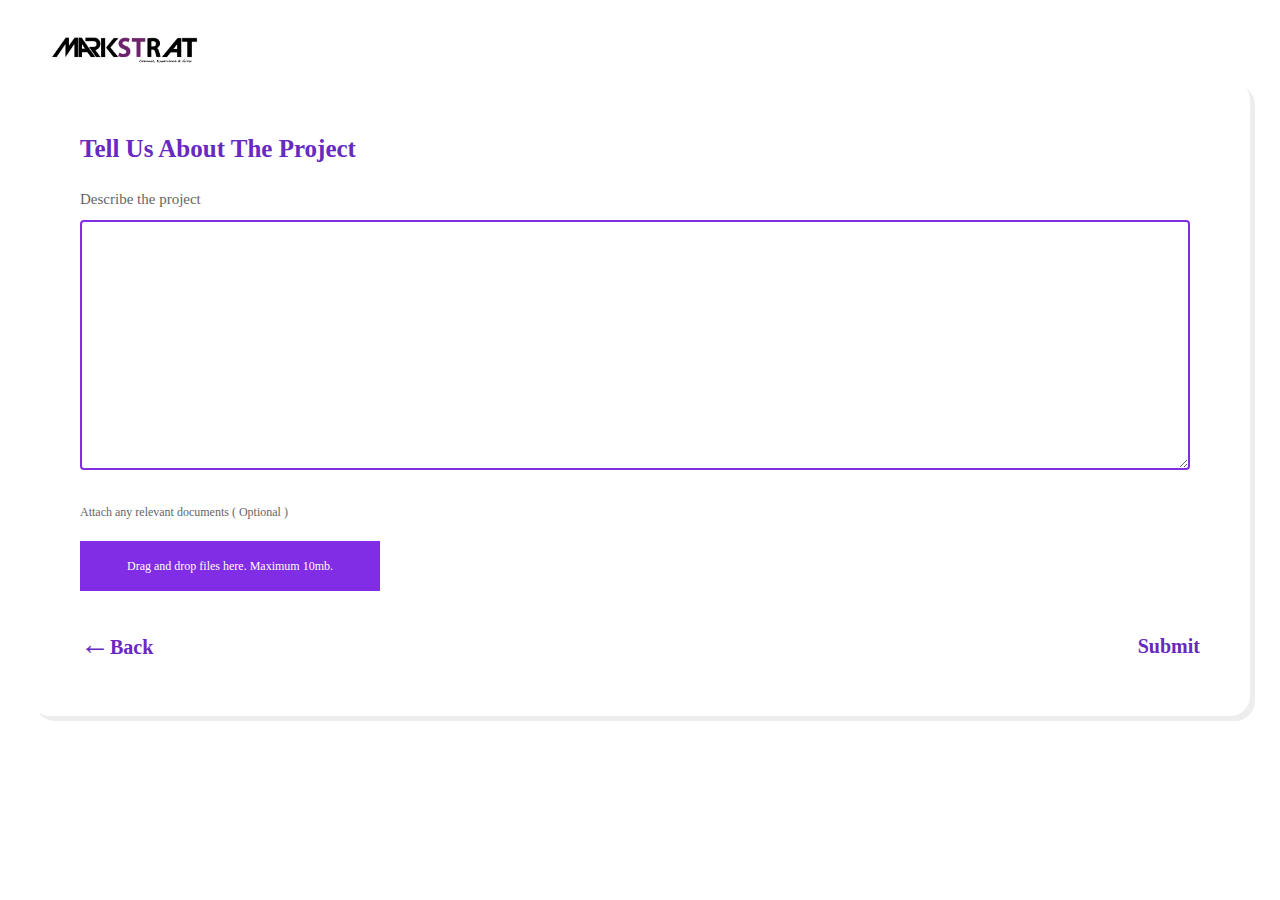
==== aboutProject.html @ 6dfc4465 "Initial Cofiguration" ====
<!DOCTYPE html>
<html lang="en">

<head>
	<title>MarkStrat</title>
	<meta charset="UTF-8">
	<meta name="viewport" content="width=device-width, initial-scale=1">
	<!--===============================================================================================-->
	<link rel="icon" type="image/png" href="images/icons/favicon.ico" />
	<!--===============================================================================================-->
	<link rel="stylesheet" type="text/css" href="vendor/bootstrap/css/bootstrap.min.css">
	<!--===============================================================================================-->
	<link rel="stylesheet" type="text/css" href="fonts/font-awesome-4.7.0/css/font-awesome.min.css">
	<!--===============================================================================================-->
	<link rel="stylesheet" type="text/css" href="vendor/animate/animate.css">
	<!--===============================================================================================-->
	<link rel="stylesheet" type="text/css" href="vendor/select2/select2.min.css">
	<!--===============================================================================================-->
	<link rel="stylesheet" type="text/css" href="vendor/countdowntime/flipclock.css">
	<!--===============================================================================================-->
	<link rel="stylesheet" type="text/css" href="css/util.css">
	<link rel="stylesheet" type="text/css" href="css/main.css">
	<!--===============================================================================================-->
	<style>
        .mainImage {
			background-image: url("images/buttonIcons/seven.png");
            background-size: cover;
            height: 400px;
            width: 400px;
            margin-top: 10px;
            margin-left: 50px;
        }
        .wrapper {
            display: flex;
            flex: 0.4;
            margin-left: 30px;
            margin-right: 30px;
            padding: 50px;
            border-radius: 20px;
            text-align: left;
            box-shadow: 5px 5px rgb(238, 237, 237);
            flex-direction: column;
        }
        textarea[type=text] {
            margin-top: 10px;
            margin-right: 10px;
            font-family: Poppins;
            border: 2px solid #812CE5;
            border-radius: 4px;
            height: 250px;
            padding-top: 10px;
            padding-left: 10px;
        }
        span {
            font-size: 30px;
        }
	</style>
</head>

<body>
	<div>
		<div style="display: flex; height: 80px; width: 100%; justify-content: space-between;">
			<a href="index.html">
				<img src="./images/logo/logo.png" style="height: 50px; width: 150px; object-fit: cover; margin-left: 50px; margin-top: 20px;"/>
            </a>
        </div>
        <div class="wrapper">
            <p style="color: #6829C1; font-weight: 700; font-family: Poppins; font-size: 25px;">Tell Us About The Project</p>
            <p style="margin-top: 20px; font-weight: 400; font-family: Poppins;">Describe the project</p>
            <textarea type="text"></textarea><br>
            <p style="margin-top: 10px; font-weight: 400; font-family: Poppins; font-size: 12px;">Attach any relevant documents ( Optional )</p>
            <button style="width: 300px; height: 50px; background-color: #812CE5; margin-top: 20px;"><p style="display: flex; color: floralwhite; justify-content: center; align-items: center; font-family: Poppins; font-size: 12px;">Drag and drop files here. Maximum 10mb.</p></button>
            <div style="display: flex; flex-direction: row; justify-content: space-between; margin-top: 20px;">
                <a href="startProject.html">
                    <P style="margin-top: 10px; text-align: left; font-size: 20px; font-weight: 600; font-family: Poppins; color: #6829C1;"><span>&#8592;</span>Back</P>
                </a>
                <a>
                    <P style="margin-top: 20px; text-align: left; font-size: 20px; font-weight: 600; font-family: Poppins; color: #6829C1;">Submit</P>
                </a>  
            </div>
        </div>
	</div>





	<!--===============================================================================================-->
	<script src="vendor/jquery/jquery-3.2.1.min.js"></script>
	<!--===============================================================================================-->
	<script src="vendor/bootstrap/js/popper.js"></script>
	<script src="vendor/bootstrap/js/bootstrap.min.js"></script>
	<!--===============================================================================================-->
	<script src="vendor/select2/select2.min.js"></script>
	<script src="js/main.js"></script>

</body>

</html>
---- vendor/countdowntime/flipclock.css ----
/* Get the bourbon mixin from http://bourbon.io */
/* Reset */
.flip-clock-wrapper * {
    -webkit-box-sizing: border-box;
    -moz-box-sizing: border-box;
    -ms-box-sizing: border-box;
    -o-box-sizing: border-box;
    box-sizing: border-box;
    -webkit-backface-visibility: hidden;
    -moz-backface-visibility: hidden;
    -ms-backface-visibility: hidden;
    -o-backface-visibility: hidden;
    backface-visibility: hidden;
}

.flip-clock-wrapper a {
  cursor: pointer;
  text-decoration: none;
  color: #ccc; }

.flip-clock-wrapper a:hover {
  color: #fff; }

.flip-clock-wrapper ul {
  list-style: none; }

.flip-clock-wrapper.clearfix:before,
.flip-clock-wrapper.clearfix:after {
  content: " ";
  display: table; }

.flip-clock-wrapper.clearfix:after {
  clear: both; }

.flip-clock-wrapper.clearfix {
  *zoom: 1; }

/* Main */
.flip-clock-wrapper {
  font: normal 11px "Helvetica Neue", Helvetica, sans-serif;
  -webkit-user-select: none; }

.flip-clock-meridium {
  background: none !important;
  box-shadow: 0 0 0 !important;
  font-size: 36px !important; }

.flip-clock-meridium a { color: #313333; }

.flip-clock-wrapper {
  text-align: center;
  position: relative;
  width: 100%;
  margin: 1em;
}

.flip-clock-wrapper:before,
.flip-clock-wrapper:after {
    content: " "; /* 1 */
    display: table; /* 2 */
}
.flip-clock-wrapper:after {
    clear: both;
}

/* Skeleton */
.flip-clock-wrapper ul {
  position: relative;
  float: left;
  margin: 5px;
  width: 60px;
  height: 90px;
  font-size: 80px;
  font-weight: bold;
  line-height: 87px;
  border-radius: 6px;
  background: #000;
}

.flip-clock-wrapper ul li {
  z-index: 1;
  position: absolute;
  left: 0;
  top: 0;
  width: 100%;
  height: 100%;
  line-height: 87px;
  text-decoration: none !important;
}

.flip-clock-wrapper ul li:first-child {
  z-index: 2; }

.flip-clock-wrapper ul li a {
  display: block;
  height: 100%;
  -webkit-perspective: 200px;
  -moz-perspective: 200px;
  perspective: 200px;
  margin: 0 !important;
  overflow: visible !important;
  cursor: default !important; }

.flip-clock-wrapper ul li a div {
  z-index: 1;
  position: absolute;
  left: 0;
  width: 100%;
  height: 50%;
  font-size: 80px;
  overflow: hidden; 
  outline: 1px solid transparent; }

.flip-clock-wrapper ul li a div .shadow {
  position: absolute;
  width: 100%;
  height: 100%;
  z-index: 2; }

.flip-clock-wrapper ul li a div.up {
  -webkit-transform-origin: 50% 100%;
  -moz-transform-origin: 50% 100%;
  -ms-transform-origin: 50% 100%;
  -o-transform-origin: 50% 100%;
  transform-origin: 50% 100%;
  top: 0; }

.flip-clock-wrapper ul li a div.up:after {
  content: "";
  position: absolute;
  top: 44px;
  left: 0;
  z-index: 5;
  width: 100%;
  height: 3px;
  background-color: #000;
  background-color: rgba(0, 0, 0, 0.4); }

.flip-clock-wrapper ul li a div.down {
  -webkit-transform-origin: 50% 0;
  -moz-transform-origin: 50% 0;
  -ms-transform-origin: 50% 0;
  -o-transform-origin: 50% 0;
  transform-origin: 50% 0;
  bottom: 0;
  border-bottom-left-radius: 6px;
  border-bottom-right-radius: 6px;
}

.flip-clock-wrapper ul li a div div.inn {
  position: absolute;
  left: 0;
  z-index: 1;
  width: 100%;
  height: 200%;
  color: #ccc;
  text-shadow: 0 1px 2px #000;
  text-align: center;
  background-color: #333;
  border-radius: 6px;
  font-size: 70px; }

.flip-clock-wrapper ul li a div.up div.inn {
  top: 0; }

.flip-clock-wrapper ul li a div.down div.inn {
  bottom: 0; }

/* PLAY */
.flip-clock-wrapper ul.play li.flip-clock-before {
  z-index: 3; }

.flip-clock-wrapper .flip {   box-shadow: 0 2px 5px rgba(0, 0, 0, 0.7); }

.flip-clock-wrapper ul.play li.flip-clock-active {
  -webkit-animation: asd 0.5s 0.5s linear both;
  -moz-animation: asd 0.5s 0.5s linear both;
  animation: asd 0.5s 0.5s linear both;
  z-index: 5; }

.flip-clock-divider {
  float: left;
  display: inline-block;
  position: relative;
  width: 20px;
  height: 100px; }

.flip-clock-divider:first-child {
  width: 0; }

.flip-clock-dot {
  display: block;
  background: #323434;
  width: 10px;
  height: 10px;
  position: absolute;
  border-radius: 50%;
  box-shadow: 0 0 5px rgba(0, 0, 0, 0.5);
  left: 5px; }

.flip-clock-divider .flip-clock-label {
  position: absolute;
  top: -1.5em;
  right: -86px;
  color: black;
  text-shadow: none; }

.flip-clock-divider.minutes .flip-clock-label {
  right: -88px; }

.flip-clock-divider.seconds .flip-clock-label {
  right: -91px; }

.flip-clock-dot.top {
  top: 30px; }

.flip-clock-dot.bottom {
  bottom: 30px; }

@-webkit-keyframes asd {
  0% {
    z-index: 2; }

  20% {
    z-index: 4; }

  100% {
    z-index: 4; } }

@-moz-keyframes asd {
  0% {
    z-index: 2; }

  20% {
    z-index: 4; }

  100% {
    z-index: 4; } }

@-o-keyframes asd {
  0% {
    z-index: 2; }

  20% {
    z-index: 4; }

  100% {
    z-index: 4; } }

@keyframes asd {
  0% {
    z-index: 2; }

  20% {
    z-index: 4; }

  100% {
    z-index: 4; } }

.flip-clock-wrapper ul.play li.flip-clock-active .down {
  z-index: 2;
  -webkit-animation: turn 0.5s 0.5s linear both;
  -moz-animation: turn 0.5s 0.5s linear both;
  animation: turn 0.5s 0.5s linear both; }

@-webkit-keyframes turn {
  0% {
    -webkit-transform: rotateX(90deg); }

  100% {
    -webkit-transform: rotateX(0deg); } }

@-moz-keyframes turn {
  0% {
    -moz-transform: rotateX(90deg); }

  100% {
    -moz-transform: rotateX(0deg); } }

@-o-keyframes turn {
  0% {
    -o-transform: rotateX(90deg); }

  100% {
    -o-transform: rotateX(0deg); } }

@keyframes turn {
  0% {
    transform: rotateX(90deg); }

  100% {
    transform: rotateX(0deg); } }

.flip-clock-wrapper ul.play li.flip-clock-before .up {
  z-index: 2;
  -webkit-animation: turn2 0.5s linear both;
  -moz-animation: turn2 0.5s linear both;
  animation: turn2 0.5s linear both; }

@-webkit-keyframes turn2 {
  0% {
    -webkit-transform: rotateX(0deg); }

  100% {
    -webkit-transform: rotateX(-90deg); } }

@-moz-keyframes turn2 {
  0% {
    -moz-transform: rotateX(0deg); }

  100% {
    -moz-transform: rotateX(-90deg); } }

@-o-keyframes turn2 {
  0% {
    -o-transform: rotateX(0deg); }

  100% {
    -o-transform: rotateX(-90deg); } }

@keyframes turn2 {
  0% {
    transform: rotateX(0deg); }

  100% {
    transform: rotateX(-90deg); } }

.flip-clock-wrapper ul li.flip-clock-active {
  z-index: 3; }

/* SHADOW */
.flip-clock-wrapper ul.play li.flip-clock-before .up .shadow {
  background: -moz-linear-gradient(top, rgba(0, 0, 0, 0.1) 0%, black 100%);
  background: -webkit-gradient(linear, left top, left bottom, color-stop(0%, rgba(0, 0, 0, 0.1)), color-stop(100%, black));
  background: linear, top, rgba(0, 0, 0, 0.1) 0%, black 100%;
  background: -o-linear-gradient(top, rgba(0, 0, 0, 0.1) 0%, black 100%);
  background: -ms-linear-gradient(top, rgba(0, 0, 0, 0.1) 0%, black 100%);
  background: linear, to bottom, rgba(0, 0, 0, 0.1) 0%, black 100%;
  -webkit-animation: show 0.5s linear both;
  -moz-animation: show 0.5s linear both;
  animation: show 0.5s linear both; }

.flip-clock-wrapper ul.play li.flip-clock-active .up .shadow {
  background: -moz-linear-gradient(top, rgba(0, 0, 0, 0.1) 0%, black 100%);
  background: -webkit-gradient(linear, left top, left bottom, color-stop(0%, rgba(0, 0, 0, 0.1)), color-stop(100%, black));
  background: linear, top, rgba(0, 0, 0, 0.1) 0%, black 100%;
  background: -o-linear-gradient(top, rgba(0, 0, 0, 0.1) 0%, black 100%);
  background: -ms-linear-gradient(top, rgba(0, 0, 0, 0.1) 0%, black 100%);
  background: linear, to bottom, rgba(0, 0, 0, 0.1) 0%, black 100%;
  -webkit-animation: hide 0.5s 0.3s linear both;
  -moz-animation: hide 0.5s 0.3s linear both;
  animation: hide 0.5s 0.3s linear both; }

/*DOWN*/
.flip-clock-wrapper ul.play li.flip-clock-before .down .shadow {
  background: -moz-linear-gradient(top, black 0%, rgba(0, 0, 0, 0.1) 100%);
  background: -webkit-gradient(linear, left top, left bottom, color-stop(0%, black), color-stop(100%, rgba(0, 0, 0, 0.1)));
  background: linear, top, black 0%, rgba(0, 0, 0, 0.1) 100%;
  background: -o-linear-gradient(top, black 0%, rgba(0, 0, 0, 0.1) 100%);
  background: -ms-linear-gradient(top, black 0%, rgba(0, 0, 0, 0.1) 100%);
  background: linear, to bottom, black 0%, rgba(0, 0, 0, 0.1) 100%;
  -webkit-animation: show 0.5s linear both;
  -moz-animation: show 0.5s linear both;
  animation: show 0.5s linear both; }

.flip-clock-wrapper ul.play li.flip-clock-active .down .shadow {
  background: -moz-linear-gradient(top, black 0%, rgba(0, 0, 0, 0.1) 100%);
  background: -webkit-gradient(linear, left top, left bottom, color-stop(0%, black), color-stop(100%, rgba(0, 0, 0, 0.1)));
  background: linear, top, black 0%, rgba(0, 0, 0, 0.1) 100%;
  background: -o-linear-gradient(top, black 0%, rgba(0, 0, 0, 0.1) 100%);
  background: -ms-linear-gradient(top, black 0%, rgba(0, 0, 0, 0.1) 100%);
  background: linear, to bottom, black 0%, rgba(0, 0, 0, 0.1) 100%;
  -webkit-animation: hide 0.5s 0.3s linear both;
  -moz-animation: hide 0.5s 0.3s linear both;
  animation: hide 0.5s 0.2s linear both; }

@-webkit-keyframes show {
  0% {
    opacity: 0; }

  100% {
    opacity: 1; } }

@-moz-keyframes show {
  0% {
    opacity: 0; }

  100% {
    opacity: 1; } }

@-o-keyframes show {
  0% {
    opacity: 0; }

  100% {
    opacity: 1; } }

@keyframes show {
  0% {
    opacity: 0; }

  100% {
    opacity: 1; } }

@-webkit-keyframes hide {
  0% {
    opacity: 1; }

  100% {
    opacity: 0; } }

@-moz-keyframes hide {
  0% {
    opacity: 1; }

  100% {
    opacity: 0; } }

@-o-keyframes hide {
  0% {
    opacity: 1; }

  100% {
    opacity: 0; } }

@keyframes hide {
  0% {
    opacity: 1; }

  100% {
    opacity: 0; } }
---- css/util.css ----
/*//////////////////////////////////////////////////////////////////
[ REBOOT ]*/
*, *:before, *:after {
	margin: 0px; 
	padding: 0px; 
	-webkit-box-sizing: border-box;
	-moz-box-sizing: border-box;
	box-sizing: border-box;
}

body, html {
	font-family: Arial, sans-serif;
	font-size: 15px;
	color: #666666;

	height: 100%;
	background-color: #fff;
	-webkit-box-sizing: border-box;
	-moz-box-sizing: border-box;
	box-sizing: border-box;
}

/*---------------------------------------------*/
a:focus {outline: none;}
a:hover {text-decoration: none;}

/* ------------------------------------ */
h1,h2,h3,h4,h5,h6,p {margin: 0px;}

ul, li {
	margin: 0px;
	list-style-type: none;
}


/* ------------------------------------ */
input, textarea, label {
	display: block;
	outline: none;
	border: none;
}

/* ------------------------------------ */
button {
	outline: none;
	border: none;
	background: transparent;
	cursor: pointer;
}
button:focus {outline: none;}

iframe {border: none;}


/*//////////////////////////////////////////////////////////////////
[ FONT SIZE ]*/
.fs-1 {font-size: 1px;}
.fs-2 {font-size: 2px;}
.fs-3 {font-size: 3px;}
.fs-4 {font-size: 4px;}
.fs-5 {font-size: 5px;}
.fs-6 {font-size: 6px;}
.fs-7 {font-size: 7px;}
.fs-8 {font-size: 8px;}
.fs-9 {font-size: 9px;}
.fs-10 {font-size: 10px;}
.fs-11 {font-size: 11px;}
.fs-12 {font-size: 12px;}
.fs-13 {font-size: 13px;}
.fs-14 {font-size: 14px;}
.fs-15 {font-size: 15px;}
.fs-16 {font-size: 16px;}
.fs-17 {font-size: 17px;}
.fs-18 {font-size: 18px;}
.fs-19 {font-size: 19px;}
.fs-20 {font-size: 20px;}
.fs-21 {font-size: 21px;}
.fs-22 {font-size: 22px;}
.fs-23 {font-size: 23px;}
.fs-24 {font-size: 24px;}
.fs-25 {font-size: 25px;}
.fs-26 {font-size: 26px;}
.fs-27 {font-size: 27px;}
.fs-28 {font-size: 28px;}
.fs-29 {font-size: 29px;}
.fs-30 {font-size: 30px;}
.fs-31 {font-size: 31px;}
.fs-32 {font-size: 32px;}
.fs-33 {font-size: 33px;}
.fs-34 {font-size: 34px;}
.fs-35 {font-size: 35px;}
.fs-36 {font-size: 36px;}
.fs-37 {font-size: 37px;}
.fs-38 {font-size: 38px;}
.fs-39 {font-size: 39px;}
.fs-40 {font-size: 40px;}
.fs-41 {font-size: 41px;}
.fs-42 {font-size: 42px;}
.fs-43 {font-size: 43px;}
.fs-44 {font-size: 44px;}
.fs-45 {font-size: 45px;}
.fs-46 {font-size: 46px;}
.fs-47 {font-size: 47px;}
.fs-48 {font-size: 48px;}
.fs-49 {font-size: 49px;}
.fs-50 {font-size: 50px;}
.fs-51 {font-size: 51px;}
.fs-52 {font-size: 52px;}
.fs-53 {font-size: 53px;}
.fs-54 {font-size: 54px;}
.fs-55 {font-size: 55px;}
.fs-56 {font-size: 56px;}
.fs-57 {font-size: 57px;}
.fs-58 {font-size: 58px;}
.fs-59 {font-size: 59px;}
.fs-60 {font-size: 60px;}
.fs-61 {font-size: 61px;}
.fs-62 {font-size: 62px;}
.fs-63 {font-size: 63px;}
.fs-64 {font-size: 64px;}
.fs-65 {font-size: 65px;}
.fs-66 {font-size: 66px;}
.fs-67 {font-size: 67px;}
.fs-68 {font-size: 68px;}
.fs-69 {font-size: 69px;}
.fs-70 {font-size: 70px;}
.fs-71 {font-size: 71px;}
.fs-72 {font-size: 72px;}
.fs-73 {font-size: 73px;}
.fs-74 {font-size: 74px;}
.fs-75 {font-size: 75px;}
.fs-76 {font-size: 76px;}
.fs-77 {font-size: 77px;}
.fs-78 {font-size: 78px;}
.fs-79 {font-size: 79px;}
.fs-80 {font-size: 80px;}
.fs-81 {font-size: 81px;}
.fs-82 {font-size: 82px;}
.fs-83 {font-size: 83px;}
.fs-84 {font-size: 84px;}
.fs-85 {font-size: 85px;}
.fs-86 {font-size: 86px;}
.fs-87 {font-size: 87px;}
.fs-88 {font-size: 88px;}
.fs-89 {font-size: 89px;}
.fs-90 {font-size: 90px;}
.fs-91 {font-size: 91px;}
.fs-92 {font-size: 92px;}
.fs-93 {font-size: 93px;}
.fs-94 {font-size: 94px;}
.fs-95 {font-size: 95px;}
.fs-96 {font-size: 96px;}
.fs-97 {font-size: 97px;}
.fs-98 {font-size: 98px;}
.fs-99 {font-size: 99px;}
.fs-100 {font-size: 100px;}
.fs-101 {font-size: 101px;}
.fs-102 {font-size: 102px;}
.fs-103 {font-size: 103px;}
.fs-104 {font-size: 104px;}
.fs-105 {font-size: 105px;}
.fs-106 {font-size: 106px;}
.fs-107 {font-size: 107px;}
.fs-108 {font-size: 108px;}
.fs-109 {font-size: 109px;}
.fs-110 {font-size: 110px;}
.fs-111 {font-size: 111px;}
.fs-112 {font-size: 112px;}
.fs-113 {font-size: 113px;}
.fs-114 {font-size: 114px;}
.fs-115 {font-size: 115px;}
.fs-116 {font-size: 116px;}
.fs-117 {font-size: 117px;}
.fs-118 {font-size: 118px;}
.fs-119 {font-size: 119px;}
.fs-120 {font-size: 120px;}
.fs-121 {font-size: 121px;}
.fs-122 {font-size: 122px;}
.fs-123 {font-size: 123px;}
.fs-124 {font-size: 124px;}
.fs-125 {font-size: 125px;}
.fs-126 {font-size: 126px;}
.fs-127 {font-size: 127px;}
.fs-128 {font-size: 128px;}
.fs-129 {font-size: 129px;}
.fs-130 {font-size: 130px;}
.fs-131 {font-size: 131px;}
.fs-132 {font-size: 132px;}
.fs-133 {font-size: 133px;}
.fs-134 {font-size: 134px;}
.fs-135 {font-size: 135px;}
.fs-136 {font-size: 136px;}
.fs-137 {font-size: 137px;}
.fs-138 {font-size: 138px;}
.fs-139 {font-size: 139px;}
.fs-140 {font-size: 140px;}
.fs-141 {font-size: 141px;}
.fs-142 {font-size: 142px;}
.fs-143 {font-size: 143px;}
.fs-144 {font-size: 144px;}
.fs-145 {font-size: 145px;}
.fs-146 {font-size: 146px;}
.fs-147 {font-size: 147px;}
.fs-148 {font-size: 148px;}
.fs-149 {font-size: 149px;}
.fs-150 {font-size: 150px;}
.fs-151 {font-size: 151px;}
.fs-152 {font-size: 152px;}
.fs-153 {font-size: 153px;}
.fs-154 {font-size: 154px;}
.fs-155 {font-size: 155px;}
.fs-156 {font-size: 156px;}
.fs-157 {font-size: 157px;}
.fs-158 {font-size: 158px;}
.fs-159 {font-size: 159px;}
.fs-160 {font-size: 160px;}
.fs-161 {font-size: 161px;}
.fs-162 {font-size: 162px;}
.fs-163 {font-size: 163px;}
.fs-164 {font-size: 164px;}
.fs-165 {font-size: 165px;}
.fs-166 {font-size: 166px;}
.fs-167 {font-size: 167px;}
.fs-168 {font-size: 168px;}
.fs-169 {font-size: 169px;}
.fs-170 {font-size: 170px;}
.fs-171 {font-size: 171px;}
.fs-172 {font-size: 172px;}
.fs-173 {font-size: 173px;}
.fs-174 {font-size: 174px;}
.fs-175 {font-size: 175px;}
.fs-176 {font-size: 176px;}
.fs-177 {font-size: 177px;}
.fs-178 {font-size: 178px;}
.fs-179 {font-size: 179px;}
.fs-180 {font-size: 180px;}
.fs-181 {font-size: 181px;}
.fs-182 {font-size: 182px;}
.fs-183 {font-size: 183px;}
.fs-184 {font-size: 184px;}
.fs-185 {font-size: 185px;}
.fs-186 {font-size: 186px;}
.fs-187 {font-size: 187px;}
.fs-188 {font-size: 188px;}
.fs-189 {font-size: 189px;}
.fs-190 {font-size: 190px;}
.fs-191 {font-size: 191px;}
.fs-192 {font-size: 192px;}
.fs-193 {font-size: 193px;}
.fs-194 {font-size: 194px;}
.fs-195 {font-size: 195px;}
.fs-196 {font-size: 196px;}
.fs-197 {font-size: 197px;}
.fs-198 {font-size: 198px;}
.fs-199 {font-size: 199px;}
.fs-200 {font-size: 200px;}

/*//////////////////////////////////////////////////////////////////
[ PADDING ]*/
.p-t-0 {padding-top: 0px;}
.p-t-1 {padding-top: 1px;}
.p-t-2 {padding-top: 2px;}
.p-t-3 {padding-top: 3px;}
.p-t-4 {padding-top: 4px;}
.p-t-5 {padding-top: 5px;}
.p-t-6 {padding-top: 6px;}
.p-t-7 {padding-top: 7px;}
.p-t-8 {padding-top: 8px;}
.p-t-9 {padding-top: 9px;}
.p-t-10 {padding-top: 10px;}
.p-t-11 {padding-top: 11px;}
.p-t-12 {padding-top: 12px;}
.p-t-13 {padding-top: 13px;}
.p-t-14 {padding-top: 14px;}
.p-t-15 {padding-top: 15px;}
.p-t-16 {padding-top: 16px;}
.p-t-17 {padding-top: 17px;}
.p-t-18 {padding-top: 18px;}
.p-t-19 {padding-top: 19px;}
.p-t-20 {padding-top: 20px;}
.p-t-21 {padding-top: 21px;}
.p-t-22 {padding-top: 22px;}
.p-t-23 {padding-top: 23px;}
.p-t-24 {padding-top: 24px;}
.p-t-25 {padding-top: 25px;}
.p-t-26 {padding-top: 26px;}
.p-t-27 {padding-top: 27px;}
.p-t-28 {padding-top: 28px;}
.p-t-29 {padding-top: 29px;}
.p-t-30 {padding-top: 30px;}
.p-t-31 {padding-top: 31px;}
.p-t-32 {padding-top: 32px;}
.p-t-33 {padding-top: 33px;}
.p-t-34 {padding-top: 34px;}
.p-t-35 {padding-top: 35px;}
.p-t-36 {padding-top: 36px;}
.p-t-37 {padding-top: 37px;}
.p-t-38 {padding-top: 38px;}
.p-t-39 {padding-top: 39px;}
.p-t-40 {padding-top: 40px;}
.p-t-41 {padding-top: 41px;}
.p-t-42 {padding-top: 42px;}
.p-t-43 {padding-top: 43px;}
.p-t-44 {padding-top: 44px;}
.p-t-45 {padding-top: 45px;}
.p-t-46 {padding-top: 46px;}
.p-t-47 {padding-top: 47px;}
.p-t-48 {padding-top: 48px;}
.p-t-49 {padding-top: 49px;}
.p-t-50 {padding-top: 50px;}
.p-t-51 {padding-top: 51px;}
.p-t-52 {padding-top: 52px;}
.p-t-53 {padding-top: 53px;}
.p-t-54 {padding-top: 54px;}
.p-t-55 {padding-top: 55px;}
.p-t-56 {padding-top: 56px;}
.p-t-57 {padding-top: 57px;}
.p-t-58 {padding-top: 58px;}
.p-t-59 {padding-top: 59px;}
.p-t-60 {padding-top: 60px;}
.p-t-61 {padding-top: 61px;}
.p-t-62 {padding-top: 62px;}
.p-t-63 {padding-top: 63px;}
.p-t-64 {padding-top: 64px;}
.p-t-65 {padding-top: 65px;}
.p-t-66 {padding-top: 66px;}
.p-t-67 {padding-top: 67px;}
.p-t-68 {padding-top: 68px;}
.p-t-69 {padding-top: 69px;}
.p-t-70 {padding-top: 70px;}
.p-t-71 {padding-top: 71px;}
.p-t-72 {padding-top: 72px;}
.p-t-73 {padding-top: 73px;}
.p-t-74 {padding-top: 74px;}
.p-t-75 {padding-top: 75px;}
.p-t-76 {padding-top: 76px;}
.p-t-77 {padding-top: 77px;}
.p-t-78 {padding-top: 78px;}
.p-t-79 {padding-top: 79px;}
.p-t-80 {padding-top: 80px;}
.p-t-81 {padding-top: 81px;}
.p-t-82 {padding-top: 82px;}
.p-t-83 {padding-top: 83px;}
.p-t-84 {padding-top: 84px;}
.p-t-85 {padding-top: 85px;}
.p-t-86 {padding-top: 86px;}
.p-t-87 {padding-top: 87px;}
.p-t-88 {padding-top: 88px;}
.p-t-89 {padding-top: 89px;}
.p-t-90 {padding-top: 90px;}
.p-t-91 {padding-top: 91px;}
.p-t-92 {padding-top: 92px;}
.p-t-93 {padding-top: 93px;}
.p-t-94 {padding-top: 94px;}
.p-t-95 {padding-top: 95px;}
.p-t-96 {padding-top: 96px;}
.p-t-97 {padding-top: 97px;}
.p-t-98 {padding-top: 98px;}
.p-t-99 {padding-top: 99px;}
.p-t-100 {padding-top: 100px;}
.p-t-101 {padding-top: 101px;}
.p-t-102 {padding-top: 102px;}
.p-t-103 {padding-top: 103px;}
.p-t-104 {padding-top: 104px;}
.p-t-105 {padding-top: 105px;}
.p-t-106 {padding-top: 106px;}
.p-t-107 {padding-top: 107px;}
.p-t-108 {padding-top: 108px;}
.p-t-109 {padding-top: 109px;}
.p-t-110 {padding-top: 110px;}
.p-t-111 {padding-top: 111px;}
.p-t-112 {padding-top: 112px;}
.p-t-113 {padding-top: 113px;}
.p-t-114 {padding-top: 114px;}
.p-t-115 {padding-top: 115px;}
.p-t-116 {padding-top: 116px;}
.p-t-117 {padding-top: 117px;}
.p-t-118 {padding-top: 118px;}
.p-t-119 {padding-top: 119px;}
.p-t-120 {padding-top: 120px;}
.p-t-121 {padding-top: 121px;}
.p-t-122 {padding-top: 122px;}
.p-t-123 {padding-top: 123px;}
.p-t-124 {padding-top: 124px;}
.p-t-125 {padding-top: 125px;}
.p-t-126 {padding-top: 126px;}
.p-t-127 {padding-top: 127px;}
.p-t-128 {padding-top: 128px;}
.p-t-129 {padding-top: 129px;}
.p-t-130 {padding-top: 130px;}
.p-t-131 {padding-top: 131px;}
.p-t-132 {padding-top: 132px;}
.p-t-133 {padding-top: 133px;}
.p-t-134 {padding-top: 134px;}
.p-t-135 {padding-top: 135px;}
.p-t-136 {padding-top: 136px;}
.p-t-137 {padding-top: 137px;}
.p-t-138 {padding-top: 138px;}
.p-t-139 {padding-top: 139px;}
.p-t-140 {padding-top: 140px;}
.p-t-141 {padding-top: 141px;}
.p-t-142 {padding-top: 142px;}
.p-t-143 {padding-top: 143px;}
.p-t-144 {padding-top: 144px;}
.p-t-145 {padding-top: 145px;}
.p-t-146 {padding-top: 146px;}
.p-t-147 {padding-top: 147px;}
.p-t-148 {padding-top: 148px;}
.p-t-149 {padding-top: 149px;}
.p-t-150 {padding-top: 150px;}
.p-t-151 {padding-top: 151px;}
.p-t-152 {padding-top: 152px;}
.p-t-153 {padding-top: 153px;}
.p-t-154 {padding-top: 154px;}
.p-t-155 {padding-top: 155px;}
.p-t-156 {padding-top: 156px;}
.p-t-157 {padding-top: 157px;}
.p-t-158 {padding-top: 158px;}
.p-t-159 {padding-top: 159px;}
.p-t-160 {padding-top: 160px;}
.p-t-161 {padding-top: 161px;}
.p-t-162 {padding-top: 162px;}
.p-t-163 {padding-top: 163px;}
.p-t-164 {padding-top: 164px;}
.p-t-165 {padding-top: 165px;}
.p-t-166 {padding-top: 166px;}
.p-t-167 {padding-top: 167px;}
.p-t-168 {padding-top: 168px;}
.p-t-169 {padding-top: 169px;}
.p-t-170 {padding-top: 170px;}
.p-t-171 {padding-top: 171px;}
.p-t-172 {padding-top: 172px;}
.p-t-173 {padding-top: 173px;}
.p-t-174 {padding-top: 174px;}
.p-t-175 {padding-top: 175px;}
.p-t-176 {padding-top: 176px;}
.p-t-177 {padding-top: 177px;}
.p-t-178 {padding-top: 178px;}
.p-t-179 {padding-top: 179px;}
.p-t-180 {padding-top: 180px;}
.p-t-181 {padding-top: 181px;}
.p-t-182 {padding-top: 182px;}
.p-t-183 {padding-top: 183px;}
.p-t-184 {padding-top: 184px;}
.p-t-185 {padding-top: 185px;}
.p-t-186 {padding-top: 186px;}
.p-t-187 {padding-top: 187px;}
.p-t-188 {padding-top: 188px;}
.p-t-189 {padding-top: 189px;}
.p-t-190 {padding-top: 190px;}
.p-t-191 {padding-top: 191px;}
.p-t-192 {padding-top: 192px;}
.p-t-193 {padding-top: 193px;}
.p-t-194 {padding-top: 194px;}
.p-t-195 {padding-top: 195px;}
.p-t-196 {padding-top: 196px;}
.p-t-197 {padding-top: 197px;}
.p-t-198 {padding-top: 198px;}
.p-t-199 {padding-top: 199px;}
.p-t-200 {padding-top: 200px;}
.p-t-201 {padding-top: 201px;}
.p-t-202 {padding-top: 202px;}
.p-t-203 {padding-top: 203px;}
.p-t-204 {padding-top: 204px;}
.p-t-205 {padding-top: 205px;}
.p-t-206 {padding-top: 206px;}
.p-t-207 {padding-top: 207px;}
.p-t-208 {padding-top: 208px;}
.p-t-209 {padding-top: 209px;}
.p-t-210 {padding-top: 210px;}
.p-t-211 {padding-top: 211px;}
.p-t-212 {padding-top: 212px;}
.p-t-213 {padding-top: 213px;}
.p-t-214 {padding-top: 214px;}
.p-t-215 {padding-top: 215px;}
.p-t-216 {padding-top: 216px;}
.p-t-217 {padding-top: 217px;}
.p-t-218 {padding-top: 218px;}
.p-t-219 {padding-top: 219px;}
.p-t-220 {padding-top: 220px;}
.p-t-221 {padding-top: 221px;}
.p-t-222 {padding-top: 222px;}
.p-t-223 {padding-top: 223px;}
.p-t-224 {padding-top: 224px;}
.p-t-225 {padding-top: 225px;}
.p-t-226 {padding-top: 226px;}
.p-t-227 {padding-top: 227px;}
.p-t-228 {padding-top: 228px;}
.p-t-229 {padding-top: 229px;}
.p-t-230 {padding-top: 230px;}
.p-t-231 {padding-top: 231px;}
.p-t-232 {padding-top: 232px;}
.p-t-233 {padding-top: 233px;}
.p-t-234 {padding-top: 234px;}
.p-t-235 {padding-top: 235px;}
.p-t-236 {padding-top: 236px;}
.p-t-237 {padding-top: 237px;}
.p-t-238 {padding-top: 238px;}
.p-t-239 {padding-top: 239px;}
.p-t-240 {padding-top: 240px;}
.p-t-241 {padding-top: 241px;}
.p-t-242 {padding-top: 242px;}
.p-t-243 {padding-top: 243px;}
.p-t-244 {padding-top: 244px;}
.p-t-245 {padding-top: 245px;}
.p-t-246 {padding-top: 246px;}
.p-t-247 {padding-top: 247px;}
.p-t-248 {padding-top: 248px;}
.p-t-249 {padding-top: 249px;}
.p-t-250 {padding-top: 250px;}
.p-b-0 {padding-bottom: 0px;}
.p-b-1 {padding-bottom: 1px;}
.p-b-2 {padding-bottom: 2px;}
.p-b-3 {padding-bottom: 3px;}
.p-b-4 {padding-bottom: 4px;}
.p-b-5 {padding-bottom: 5px;}
.p-b-6 {padding-bottom: 6px;}
.p-b-7 {padding-bottom: 7px;}
.p-b-8 {padding-bottom: 8px;}
.p-b-9 {padding-bottom: 9px;}
.p-b-10 {padding-bottom: 10px;}
.p-b-11 {padding-bottom: 11px;}
.p-b-12 {padding-bottom: 12px;}
.p-b-13 {padding-bottom: 13px;}
.p-b-14 {padding-bottom: 14px;}
.p-b-15 {padding-bottom: 15px;}
.p-b-16 {padding-bottom: 16px;}
.p-b-17 {padding-bottom: 17px;}
.p-b-18 {padding-bottom: 18px;}
.p-b-19 {padding-bottom: 19px;}
.p-b-20 {padding-bottom: 20px;}
.p-b-21 {padding-bottom: 21px;}
.p-b-22 {padding-bottom: 22px;}
.p-b-23 {padding-bottom: 23px;}
.p-b-24 {padding-bottom: 24px;}
.p-b-25 {padding-bottom: 25px;}
.p-b-26 {padding-bottom: 26px;}
.p-b-27 {padding-bottom: 27px;}
.p-b-28 {padding-bottom: 28px;}
.p-b-29 {padding-bottom: 29px;}
.p-b-30 {padding-bottom: 30px;}
.p-b-31 {padding-bottom: 31px;}
.p-b-32 {padding-bottom: 32px;}
.p-b-33 {padding-bottom: 33px;}
.p-b-34 {padding-bottom: 34px;}
.p-b-35 {padding-bottom: 0px;}
.p-b-36 {padding-bottom: 36px;}
.p-b-37 {padding-bottom: 37px;}
.p-b-38 {padding-bottom: 38px;}
.p-b-39 {padding-bottom: 39px;}
.p-b-40 {padding-bottom: 40px;}
.p-b-41 {padding-bottom: 41px;}
.p-b-42 {padding-bottom: 42px;}
.p-b-43 {padding-bottom: 43px;}
.p-b-44 {padding-bottom: 44px;}
.p-b-45 {padding-bottom: 45px;}
.p-b-46 {padding-bottom: 46px;}
.p-b-47 {padding-bottom: 47px;}
.p-b-48 {padding-bottom: 48px;}
.p-b-49 {padding-bottom: 49px;}
.p-b-50 {padding-bottom: 50px;}
.p-b-51 {padding-bottom: 51px;}
.p-b-52 {padding-bottom: 52px;}
.p-b-53 {padding-bottom: 53px;}
.p-b-54 {padding-bottom: 54px;}
.p-b-55 {padding-bottom: 55px;}
.p-b-56 {padding-bottom: 56px;}
.p-b-57 {padding-bottom: 57px;}
.p-b-58 {padding-bottom: 58px;}
.p-b-59 {padding-bottom: 59px;}
.p-b-60 {padding-bottom: 60px;}
.p-b-61 {padding-bottom: 61px;}
.p-b-62 {padding-bottom: 62px;}
.p-b-63 {padding-bottom: 63px;}
.p-b-64 {padding-bottom: 64px;}
.p-b-65 {padding-bottom: 65px;}
.p-b-66 {padding-bottom: 66px;}
.p-b-67 {padding-bottom: 67px;}
.p-b-68 {padding-bottom: 68px;}
.p-b-69 {padding-bottom: 69px;}
.p-b-70 {padding-bottom: 70px;}
.p-b-71 {padding-bottom: 71px;}
.p-b-72 {padding-bottom: 72px;}
.p-b-73 {padding-bottom: 73px;}
.p-b-74 {padding-bottom: 74px;}
.p-b-75 {padding-bottom: 75px;}
.p-b-76 {padding-bottom: 76px;}
.p-b-77 {padding-bottom: 77px;}
.p-b-78 {padding-bottom: 78px;}
.p-b-79 {padding-bottom: 79px;}
.p-b-80 {padding-bottom: 80px;}
.p-b-81 {padding-bottom: 81px;}
.p-b-82 {padding-bottom: 82px;}
.p-b-83 {padding-bottom: 83px;}
.p-b-84 {padding-bottom: 84px;}
.p-b-85 {padding-bottom: 85px;}
.p-b-86 {padding-bottom: 86px;}
.p-b-87 {padding-bottom: 87px;}
.p-b-88 {padding-bottom: 88px;}
.p-b-89 {padding-bottom: 89px;}
.p-b-90 {padding-bottom: 90px;}
.p-b-91 {padding-bottom: 91px;}
.p-b-92 {padding-bottom: 92px;}
.p-b-93 {padding-bottom: 93px;}
.p-b-94 {padding-bottom: 94px;}
.p-b-95 {padding-bottom: 95px;}
.p-b-96 {padding-bottom: 96px;}
.p-b-97 {padding-bottom: 97px;}
.p-b-98 {padding-bottom: 98px;}
.p-b-99 {padding-bottom: 99px;}
.p-b-100 {padding-bottom: 100px;}
.p-b-101 {padding-bottom: 101px;}
.p-b-102 {padding-bottom: 102px;}
.p-b-103 {padding-bottom: 103px;}
.p-b-104 {padding-bottom: 104px;}
.p-b-105 {padding-bottom: 105px;}
.p-b-106 {padding-bottom: 106px;}
.p-b-107 {padding-bottom: 107px;}
.p-b-108 {padding-bottom: 108px;}
.p-b-109 {padding-bottom: 109px;}
.p-b-110 {padding-bottom: 110px;}
.p-b-111 {padding-bottom: 111px;}
.p-b-112 {padding-bottom: 112px;}
.p-b-113 {padding-bottom: 113px;}
.p-b-114 {padding-bottom: 114px;}
.p-b-115 {padding-bottom: 115px;}
.p-b-116 {padding-bottom: 116px;}
.p-b-117 {padding-bottom: 117px;}
.p-b-118 {padding-bottom: 118px;}
.p-b-119 {padding-bottom: 119px;}
.p-b-120 {padding-bottom: 120px;}
.p-b-121 {padding-bottom: 121px;}
.p-b-122 {padding-bottom: 122px;}
.p-b-123 {padding-bottom: 123px;}
.p-b-124 {padding-bottom: 124px;}
.p-b-125 {padding-bottom: 125px;}
.p-b-126 {padding-bottom: 126px;}
.p-b-127 {padding-bottom: 127px;}
.p-b-128 {padding-bottom: 128px;}
.p-b-129 {padding-bottom: 129px;}
.p-b-130 {padding-bottom: 130px;}
.p-b-131 {padding-bottom: 131px;}
.p-b-132 {padding-bottom: 132px;}
.p-b-133 {padding-bottom: 133px;}
.p-b-134 {padding-bottom: 134px;}
.p-b-135 {padding-bottom: 135px;}
.p-b-136 {padding-bottom: 136px;}
.p-b-137 {padding-bottom: 137px;}
.p-b-138 {padding-bottom: 138px;}
.p-b-139 {padding-bottom: 139px;}
.p-b-140 {padding-bottom: 140px;}
.p-b-141 {padding-bottom: 141px;}
.p-b-142 {padding-bottom: 142px;}
.p-b-143 {padding-bottom: 143px;}
.p-b-144 {padding-bottom: 144px;}
.p-b-145 {padding-bottom: 145px;}
.p-b-146 {padding-bottom: 146px;}
.p-b-147 {padding-bottom: 147px;}
.p-b-148 {padding-bottom: 148px;}
.p-b-149 {padding-bottom: 149px;}
.p-b-150 {padding-bottom: 150px;}
.p-b-151 {padding-bottom: 151px;}
.p-b-152 {padding-bottom: 152px;}
.p-b-153 {padding-bottom: 153px;}
.p-b-154 {padding-bottom: 154px;}
.p-b-155 {padding-bottom: 155px;}
.p-b-156 {padding-bottom: 156px;}
.p-b-157 {padding-bottom: 157px;}
.p-b-158 {padding-bottom: 158px;}
.p-b-159 {padding-bottom: 159px;}
.p-b-160 {padding-bottom: 160px;}
.p-b-161 {padding-bottom: 161px;}
.p-b-162 {padding-bottom: 162px;}
.p-b-163 {padding-bottom: 163px;}
.p-b-164 {padding-bottom: 164px;}
.p-b-165 {padding-bottom: 165px;}
.p-b-166 {padding-bottom: 166px;}
.p-b-167 {padding-bottom: 167px;}
.p-b-168 {padding-bottom: 168px;}
.p-b-169 {padding-bottom: 169px;}
.p-b-170 {padding-bottom: 170px;}
.p-b-171 {padding-bottom: 171px;}
.p-b-172 {padding-bottom: 172px;}
.p-b-173 {padding-bottom: 173px;}
.p-b-174 {padding-bottom: 174px;}
.p-b-175 {padding-bottom: 175px;}
.p-b-176 {padding-bottom: 176px;}
.p-b-177 {padding-bottom: 177px;}
.p-b-178 {padding-bottom: 178px;}
.p-b-179 {padding-bottom: 179px;}
.p-b-180 {padding-bottom: 180px;}
.p-b-181 {padding-bottom: 181px;}
.p-b-182 {padding-bottom: 182px;}
.p-b-183 {padding-bottom: 183px;}
.p-b-184 {padding-bottom: 184px;}
.p-b-185 {padding-bottom: 185px;}
.p-b-186 {padding-bottom: 186px;}
.p-b-187 {padding-bottom: 187px;}
.p-b-188 {padding-bottom: 188px;}
.p-b-189 {padding-bottom: 189px;}
.p-b-190 {padding-bottom: 190px;}
.p-b-191 {padding-bottom: 191px;}
.p-b-192 {padding-bottom: 192px;}
.p-b-193 {padding-bottom: 193px;}
.p-b-194 {padding-bottom: 194px;}
.p-b-195 {padding-bottom: 195px;}
.p-b-196 {padding-bottom: 196px;}
.p-b-197 {padding-bottom: 197px;}
.p-b-198 {padding-bottom: 198px;}
.p-b-199 {padding-bottom: 199px;}
.p-b-200 {padding-bottom: 200px;}
.p-b-201 {padding-bottom: 201px;}
.p-b-202 {padding-bottom: 202px;}
.p-b-203 {padding-bottom: 203px;}
.p-b-204 {padding-bottom: 204px;}
.p-b-205 {padding-bottom: 205px;}
.p-b-206 {padding-bottom: 206px;}
.p-b-207 {padding-bottom: 207px;}
.p-b-208 {padding-bottom: 208px;}
.p-b-209 {padding-bottom: 209px;}
.p-b-210 {padding-bottom: 210px;}
.p-b-211 {padding-bottom: 211px;}
.p-b-212 {padding-bottom: 212px;}
.p-b-213 {padding-bottom: 213px;}
.p-b-214 {padding-bottom: 214px;}
.p-b-215 {padding-bottom: 215px;}
.p-b-216 {padding-bottom: 216px;}
.p-b-217 {padding-bottom: 217px;}
.p-b-218 {padding-bottom: 218px;}
.p-b-219 {padding-bottom: 219px;}
.p-b-220 {padding-bottom: 220px;}
.p-b-221 {padding-bottom: 221px;}
.p-b-222 {padding-bottom: 222px;}
.p-b-223 {padding-bottom: 223px;}
.p-b-224 {padding-bottom: 224px;}
.p-b-225 {padding-bottom: 225px;}
.p-b-226 {padding-bottom: 226px;}
.p-b-227 {padding-bottom: 227px;}
.p-b-228 {padding-bottom: 228px;}
.p-b-229 {padding-bottom: 229px;}
.p-b-230 {padding-bottom: 230px;}
.p-b-231 {padding-bottom: 231px;}
.p-b-232 {padding-bottom: 232px;}
.p-b-233 {padding-bottom: 233px;}
.p-b-234 {padding-bottom: 234px;}
.p-b-235 {padding-bottom: 235px;}
.p-b-236 {padding-bottom: 236px;}
.p-b-237 {padding-bottom: 237px;}
.p-b-238 {padding-bottom: 238px;}
.p-b-239 {padding-bottom: 239px;}
.p-b-240 {padding-bottom: 240px;}
.p-b-241 {padding-bottom: 241px;}
.p-b-242 {padding-bottom: 242px;}
.p-b-243 {padding-bottom: 243px;}
.p-b-244 {padding-bottom: 244px;}
.p-b-245 {padding-bottom: 245px;}
.p-b-246 {padding-bottom: 246px;}
.p-b-247 {padding-bottom: 247px;}
.p-b-248 {padding-bottom: 248px;}
.p-b-249 {padding-bottom: 249px;}
.p-b-250 {padding-bottom: 250px;}
.p-l-0 {padding-left: 0px;}
.p-l-1 {padding-left: 1px;}
.p-l-2 {padding-left: 2px;}
.p-l-3 {padding-left: 3px;}
.p-l-4 {padding-left: 4px;}
.p-l-5 {padding-left: 5px;}
.p-l-6 {padding-left: 6px;}
.p-l-7 {padding-left: 7px;}
.p-l-8 {padding-left: 8px;}
.p-l-9 {padding-left: 9px;}
.p-l-10 {padding-left: 10px;}
.p-l-11 {padding-left: 11px;}
.p-l-12 {padding-left: 12px;}
.p-l-13 {padding-left: 13px;}
.p-l-14 {padding-left: 14px;}
.p-l-15 {padding-left: 15px;}
.p-l-16 {padding-left: 16px;}
.p-l-17 {padding-left: 17px;}
.p-l-18 {padding-left: 18px;}
.p-l-19 {padding-left: 19px;}
.p-l-20 {padding-left: 20px;}
.p-l-21 {padding-left: 21px;}
.p-l-22 {padding-left: 22px;}
.p-l-23 {padding-left: 23px;}
.p-l-24 {padding-left: 24px;}
.p-l-25 {padding-left: 25px;}
.p-l-26 {padding-left: 26px;}
.p-l-27 {padding-left: 27px;}
.p-l-28 {padding-left: 28px;}
.p-l-29 {padding-left: 29px;}
.p-l-30 {padding-left: 30px;}
.p-l-31 {padding-left: 31px;}
.p-l-32 {padding-left: 32px;}
.p-l-33 {padding-left: 33px;}
.p-l-34 {padding-left: 34px;}
.p-l-35 {padding-left: 35px;}
.p-l-36 {padding-left: 36px;}
.p-l-37 {padding-left: 37px;}
.p-l-38 {padding-left: 38px;}
.p-l-39 {padding-left: 39px;}
.p-l-40 {padding-left: 40px;}
.p-l-41 {padding-left: 41px;}
.p-l-42 {padding-left: 42px;}
.p-l-43 {padding-left: 43px;}
.p-l-44 {padding-left: 44px;}
.p-l-45 {padding-left: 45px;}
.p-l-46 {padding-left: 46px;}
.p-l-47 {padding-left: 47px;}
.p-l-48 {padding-left: 48px;}
.p-l-49 {padding-left: 49px;}
.p-l-50 {padding-left: 50px;}
.p-l-51 {padding-left: 51px;}
.p-l-52 {padding-left: 52px;}
.p-l-53 {padding-left: 53px;}
.p-l-54 {padding-left: 54px;}
.p-l-55 {padding-left: 55px;}
.p-l-56 {padding-left: 56px;}
.p-l-57 {padding-left: 57px;}
.p-l-58 {padding-left: 58px;}
.p-l-59 {padding-left: 59px;}
.p-l-60 {padding-left: 60px;}
.p-l-61 {padding-left: 61px;}
.p-l-62 {padding-left: 62px;}
.p-l-63 {padding-left: 63px;}
.p-l-64 {padding-left: 64px;}
.p-l-65 {padding-left: 65px;}
.p-l-66 {padding-left: 66px;}
.p-l-67 {padding-left: 67px;}
.p-l-68 {padding-left: 68px;}
.p-l-69 {padding-left: 69px;}
.p-l-70 {padding-left: 70px;}
.p-l-71 {padding-left: 71px;}
.p-l-72 {padding-left: 72px;}
.p-l-73 {padding-left: 73px;}
.p-l-74 {padding-left: 74px;}
.p-l-75 {padding-left: 75px;}
.p-l-76 {padding-left: 76px;}
.p-l-77 {padding-left: 77px;}
.p-l-78 {padding-left: 78px;}
.p-l-79 {padding-left: 79px;}
.p-l-80 {padding-left: 80px;}
.p-l-81 {padding-left: 81px;}
.p-l-82 {padding-left: 82px;}
.p-l-83 {padding-left: 83px;}
.p-l-84 {padding-left: 84px;}
.p-l-85 {padding-left: 85px;}
.p-l-86 {padding-left: 86px;}
.p-l-87 {padding-left: 87px;}
.p-l-88 {padding-left: 88px;}
.p-l-89 {padding-left: 89px;}
.p-l-90 {padding-left: 90px;}
.p-l-91 {padding-left: 91px;}
.p-l-92 {padding-left: 92px;}
.p-l-93 {padding-left: 93px;}
.p-l-94 {padding-left: 94px;}
.p-l-95 {padding-left: 95px;}
.p-l-96 {padding-left: 96px;}
.p-l-97 {padding-left: 97px;}
.p-l-98 {padding-left: 98px;}
.p-l-99 {padding-left: 99px;}
.p-l-100 {padding-left: 100px;}
.p-l-101 {padding-left: 101px;}
.p-l-102 {padding-left: 102px;}
.p-l-103 {padding-left: 103px;}
.p-l-104 {padding-left: 104px;}
.p-l-105 {padding-left: 105px;}
.p-l-106 {padding-left: 106px;}
.p-l-107 {padding-left: 107px;}
.p-l-108 {padding-left: 108px;}
.p-l-109 {padding-left: 109px;}
.p-l-110 {padding-left: 110px;}
.p-l-111 {padding-left: 111px;}
.p-l-112 {padding-left: 112px;}
.p-l-113 {padding-left: 113px;}
.p-l-114 {padding-left: 114px;}
.p-l-115 {padding-left: 115px;}
.p-l-116 {padding-left: 116px;}
.p-l-117 {padding-left: 117px;}
.p-l-118 {padding-left: 118px;}
.p-l-119 {padding-left: 119px;}
.p-l-120 {padding-left: 120px;}
.p-l-121 {padding-left: 121px;}
.p-l-122 {padding-left: 122px;}
.p-l-123 {padding-left: 123px;}
.p-l-124 {padding-left: 124px;}
.p-l-125 {padding-left: 125px;}
.p-l-126 {padding-left: 126px;}
.p-l-127 {padding-left: 127px;}
.p-l-128 {padding-left: 128px;}
.p-l-129 {padding-left: 129px;}
.p-l-130 {padding-left: 130px;}
.p-l-131 {padding-left: 131px;}
.p-l-132 {padding-left: 132px;}
.p-l-133 {padding-left: 133px;}
.p-l-134 {padding-left: 134px;}
.p-l-135 {padding-left: 135px;}
.p-l-136 {padding-left: 136px;}
.p-l-137 {padding-left: 137px;}
.p-l-138 {padding-left: 138px;}
.p-l-139 {padding-left: 139px;}
.p-l-140 {padding-left: 140px;}
.p-l-141 {padding-left: 141px;}
.p-l-142 {padding-left: 142px;}
.p-l-143 {padding-left: 143px;}
.p-l-144 {padding-left: 144px;}
.p-l-145 {padding-left: 145px;}
.p-l-146 {padding-left: 146px;}
.p-l-147 {padding-left: 147px;}
.p-l-148 {padding-left: 148px;}
.p-l-149 {padding-left: 149px;}
.p-l-150 {padding-left: 150px;}
.p-l-151 {padding-left: 151px;}
.p-l-152 {padding-left: 152px;}
.p-l-153 {padding-left: 153px;}
.p-l-154 {padding-left: 154px;}
.p-l-155 {padding-left: 155px;}
.p-l-156 {padding-left: 156px;}
.p-l-157 {padding-left: 157px;}
.p-l-158 {padding-left: 158px;}
.p-l-159 {padding-left: 159px;}
.p-l-160 {padding-left: 160px;}
.p-l-161 {padding-left: 161px;}
.p-l-162 {padding-left: 162px;}
.p-l-163 {padding-left: 163px;}
.p-l-164 {padding-left: 164px;}
.p-l-165 {padding-left: 165px;}
.p-l-166 {padding-left: 166px;}
.p-l-167 {padding-left: 167px;}
.p-l-168 {padding-left: 168px;}
.p-l-169 {padding-left: 169px;}
.p-l-170 {padding-left: 170px;}
.p-l-171 {padding-left: 171px;}
.p-l-172 {padding-left: 172px;}
.p-l-173 {padding-left: 173px;}
.p-l-174 {padding-left: 174px;}
.p-l-175 {padding-left: 175px;}
.p-l-176 {padding-left: 176px;}
.p-l-177 {padding-left: 177px;}
.p-l-178 {padding-left: 178px;}
.p-l-179 {padding-left: 179px;}
.p-l-180 {padding-left: 180px;}
.p-l-181 {padding-left: 181px;}
.p-l-182 {padding-left: 182px;}
.p-l-183 {padding-left: 183px;}
.p-l-184 {padding-left: 184px;}
.p-l-185 {padding-left: 185px;}
.p-l-186 {padding-left: 186px;}
.p-l-187 {padding-left: 187px;}
.p-l-188 {padding-left: 188px;}
.p-l-189 {padding-left: 189px;}
.p-l-190 {padding-left: 190px;}
.p-l-191 {padding-left: 191px;}
.p-l-192 {padding-left: 192px;}
.p-l-193 {padding-left: 193px;}
.p-l-194 {padding-left: 194px;}
.p-l-195 {padding-left: 195px;}
.p-l-196 {padding-left: 196px;}
.p-l-197 {padding-left: 197px;}
.p-l-198 {padding-left: 198px;}
.p-l-199 {padding-left: 199px;}
.p-l-200 {padding-left: 200px;}
.p-l-201 {padding-left: 201px;}
.p-l-202 {padding-left: 202px;}
.p-l-203 {padding-left: 203px;}
.p-l-204 {padding-left: 204px;}
.p-l-205 {padding-left: 205px;}
.p-l-206 {padding-left: 206px;}
.p-l-207 {padding-left: 207px;}
.p-l-208 {padding-left: 208px;}
.p-l-209 {padding-left: 209px;}
.p-l-210 {padding-left: 210px;}
.p-l-211 {padding-left: 211px;}
.p-l-212 {padding-left: 212px;}
.p-l-213 {padding-left: 213px;}
.p-l-214 {padding-left: 214px;}
.p-l-215 {padding-left: 215px;}
.p-l-216 {padding-left: 216px;}
.p-l-217 {padding-left: 217px;}
.p-l-218 {padding-left: 218px;}
.p-l-219 {padding-left: 219px;}
.p-l-220 {padding-left: 220px;}
.p-l-221 {padding-left: 221px;}
.p-l-222 {padding-left: 222px;}
.p-l-223 {padding-left: 223px;}
.p-l-224 {padding-left: 224px;}
.p-l-225 {padding-left: 225px;}
.p-l-226 {padding-left: 226px;}
.p-l-227 {padding-left: 227px;}
.p-l-228 {padding-left: 228px;}
.p-l-229 {padding-left: 229px;}
.p-l-230 {padding-left: 230px;}
.p-l-231 {padding-left: 231px;}
.p-l-232 {padding-left: 232px;}
.p-l-233 {padding-left: 233px;}
.p-l-234 {padding-left: 234px;}
.p-l-235 {padding-left: 235px;}
.p-l-236 {padding-left: 236px;}
.p-l-237 {padding-left: 237px;}
.p-l-238 {padding-left: 238px;}
.p-l-239 {padding-left: 239px;}
.p-l-240 {padding-left: 240px;}
.p-l-241 {padding-left: 241px;}
.p-l-242 {padding-left: 242px;}
.p-l-243 {padding-left: 243px;}
.p-l-244 {padding-left: 244px;}
.p-l-245 {padding-left: 245px;}
.p-l-246 {padding-left: 246px;}
.p-l-247 {padding-left: 247px;}
.p-l-248 {padding-left: 248px;}
.p-l-249 {padding-left: 249px;}
.p-l-250 {padding-left: 250px;}
.p-r-0 {padding-right: 0px;}
.p-r-1 {padding-right: 1px;}
.p-r-2 {padding-right: 2px;}
.p-r-3 {padding-right: 3px;}
.p-r-4 {padding-right: 4px;}
.p-r-5 {padding-right: 5px;}
.p-r-6 {padding-right: 6px;}
.p-r-7 {padding-right: 7px;}
.p-r-8 {padding-right: 8px;}
.p-r-9 {padding-right: 9px;}
.p-r-10 {padding-right: 10px;}
.p-r-11 {padding-right: 11px;}
.p-r-12 {padding-right: 12px;}
.p-r-13 {padding-right: 13px;}
.p-r-14 {padding-right: 14px;}
.p-r-15 {padding-right: 15px;}
.p-r-16 {padding-right: 16px;}
.p-r-17 {padding-right: 17px;}
.p-r-18 {padding-right: 18px;}
.p-r-19 {padding-right: 19px;}
.p-r-20 {padding-right: 20px;}
.p-r-21 {padding-right: 21px;}
.p-r-22 {padding-right: 22px;}
.p-r-23 {padding-right: 23px;}
.p-r-24 {padding-right: 24px;}
.p-r-25 {padding-right: 25px;}
.p-r-26 {padding-right: 26px;}
.p-r-27 {padding-right: 27px;}
.p-r-28 {padding-right: 28px;}
.p-r-29 {padding-right: 29px;}
.p-r-30 {padding-right: 30px;}
.p-r-31 {padding-right: 31px;}
.p-r-32 {padding-right: 32px;}
.p-r-33 {padding-right: 33px;}
.p-r-34 {padding-right: 34px;}
.p-r-35 {padding-right: 35px;}
.p-r-36 {padding-right: 36px;}
.p-r-37 {padding-right: 37px;}
.p-r-38 {padding-right: 38px;}
.p-r-39 {padding-right: 39px;}
.p-r-40 {padding-right: 40px;}
.p-r-41 {padding-right: 41px;}
.p-r-42 {padding-right: 42px;}
.p-r-43 {padding-right: 43px;}
.p-r-44 {padding-right: 44px;}
.p-r-45 {padding-right: 45px;}
.p-r-46 {padding-right: 46px;}
.p-r-47 {padding-right: 47px;}
.p-r-48 {padding-right: 48px;}
.p-r-49 {padding-right: 49px;}
.p-r-50 {padding-right: 50px;}
.p-r-51 {padding-right: 51px;}
.p-r-52 {padding-right: 52px;}
.p-r-53 {padding-right: 53px;}
.p-r-54 {padding-right: 54px;}
.p-r-55 {padding-right: 55px;}
.p-r-56 {padding-right: 56px;}
.p-r-57 {padding-right: 57px;}
.p-r-58 {padding-right: 58px;}
.p-r-59 {padding-right: 59px;}
.p-r-60 {padding-right: 60px;}
.p-r-61 {padding-right: 61px;}
.p-r-62 {padding-right: 62px;}
.p-r-63 {padding-right: 63px;}
.p-r-64 {padding-right: 64px;}
.p-r-65 {padding-right: 65px;}
.p-r-66 {padding-right: 66px;}
.p-r-67 {padding-right: 67px;}
.p-r-68 {padding-right: 68px;}
.p-r-69 {padding-right: 69px;}
.p-r-70 {padding-right: 70px;}
.p-r-71 {padding-right: 71px;}
.p-r-72 {padding-right: 72px;}
.p-r-73 {padding-right: 73px;}
.p-r-74 {padding-right: 74px;}
.p-r-75 {padding-right: 75px;}
.p-r-76 {padding-right: 76px;}
.p-r-77 {padding-right: 77px;}
.p-r-78 {padding-right: 78px;}
.p-r-79 {padding-right: 79px;}
.p-r-80 {padding-right: 80px;}
.p-r-81 {padding-right: 81px;}
.p-r-82 {padding-right: 82px;}
.p-r-83 {padding-right: 83px;}
.p-r-84 {padding-right: 84px;}
.p-r-85 {padding-right: 85px;}
.p-r-86 {padding-right: 86px;}
.p-r-87 {padding-right: 87px;}
.p-r-88 {padding-right: 88px;}
.p-r-89 {padding-right: 89px;}
.p-r-90 {padding-right: 90px;}
.p-r-91 {padding-right: 91px;}
.p-r-92 {padding-right: 92px;}
.p-r-93 {padding-right: 93px;}
.p-r-94 {padding-right: 94px;}
.p-r-95 {padding-right: 95px;}
.p-r-96 {padding-right: 96px;}
.p-r-97 {padding-right: 97px;}
.p-r-98 {padding-right: 98px;}
.p-r-99 {padding-right: 99px;}
.p-r-100 {padding-right: 100px;}
.p-r-101 {padding-right: 101px;}
.p-r-102 {padding-right: 102px;}
.p-r-103 {padding-right: 103px;}
.p-r-104 {padding-right: 104px;}
.p-r-105 {padding-right: 105px;}
.p-r-106 {padding-right: 106px;}
.p-r-107 {padding-right: 107px;}
.p-r-108 {padding-right: 108px;}
.p-r-109 {padding-right: 109px;}
.p-r-110 {padding-right: 110px;}
.p-r-111 {padding-right: 111px;}
.p-r-112 {padding-right: 112px;}
.p-r-113 {padding-right: 113px;}
.p-r-114 {padding-right: 114px;}
.p-r-115 {padding-right: 115px;}
.p-r-116 {padding-right: 116px;}
.p-r-117 {padding-right: 117px;}
.p-r-118 {padding-right: 118px;}
.p-r-119 {padding-right: 119px;}
.p-r-120 {padding-right: 120px;}
.p-r-121 {padding-right: 121px;}
.p-r-122 {padding-right: 122px;}
.p-r-123 {padding-right: 123px;}
.p-r-124 {padding-right: 124px;}
.p-r-125 {padding-right: 125px;}
.p-r-126 {padding-right: 126px;}
.p-r-127 {padding-right: 127px;}
.p-r-128 {padding-right: 128px;}
.p-r-129 {padding-right: 129px;}
.p-r-130 {padding-right: 130px;}
.p-r-131 {padding-right: 131px;}
.p-r-132 {padding-right: 132px;}
.p-r-133 {padding-right: 133px;}
.p-r-134 {padding-right: 134px;}
.p-r-135 {padding-right: 135px;}
.p-r-136 {padding-right: 136px;}
.p-r-137 {padding-right: 137px;}
.p-r-138 {padding-right: 138px;}
.p-r-139 {padding-right: 139px;}
.p-r-140 {padding-right: 140px;}
.p-r-141 {padding-right: 141px;}
.p-r-142 {padding-right: 142px;}
.p-r-143 {padding-right: 143px;}
.p-r-144 {padding-right: 144px;}
.p-r-145 {padding-right: 145px;}
.p-r-146 {padding-right: 146px;}
.p-r-147 {padding-right: 147px;}
.p-r-148 {padding-right: 148px;}
.p-r-149 {padding-right: 149px;}
.p-r-150 {padding-right: 150px;}
.p-r-151 {padding-right: 151px;}
.p-r-152 {padding-right: 152px;}
.p-r-153 {padding-right: 153px;}
.p-r-154 {padding-right: 154px;}
.p-r-155 {padding-right: 155px;}
.p-r-156 {padding-right: 156px;}
.p-r-157 {padding-right: 157px;}
.p-r-158 {padding-right: 158px;}
.p-r-159 {padding-right: 159px;}
.p-r-160 {padding-right: 160px;}
.p-r-161 {padding-right: 161px;}
.p-r-162 {padding-right: 162px;}
.p-r-163 {padding-right: 163px;}
.p-r-164 {padding-right: 164px;}
.p-r-165 {padding-right: 165px;}
.p-r-166 {padding-right: 166px;}
.p-r-167 {padding-right: 167px;}
.p-r-168 {padding-right: 168px;}
.p-r-169 {padding-right: 169px;}
.p-r-170 {padding-right: 170px;}
.p-r-171 {padding-right: 171px;}
.p-r-172 {padding-right: 172px;}
.p-r-173 {padding-right: 173px;}
.p-r-174 {padding-right: 174px;}
.p-r-175 {padding-right: 175px;}
.p-r-176 {padding-right: 176px;}
.p-r-177 {padding-right: 177px;}
.p-r-178 {padding-right: 178px;}
.p-r-179 {padding-right: 179px;}
.p-r-180 {padding-right: 180px;}
.p-r-181 {padding-right: 181px;}
.p-r-182 {padding-right: 182px;}
.p-r-183 {padding-right: 183px;}
.p-r-184 {padding-right: 184px;}
.p-r-185 {padding-right: 185px;}
.p-r-186 {padding-right: 186px;}
.p-r-187 {padding-right: 187px;}
.p-r-188 {padding-right: 188px;}
.p-r-189 {padding-right: 189px;}
.p-r-190 {padding-right: 190px;}
.p-r-191 {padding-right: 191px;}
.p-r-192 {padding-right: 192px;}
.p-r-193 {padding-right: 193px;}
.p-r-194 {padding-right: 194px;}
.p-r-195 {padding-right: 195px;}
.p-r-196 {padding-right: 196px;}
.p-r-197 {padding-right: 197px;}
.p-r-198 {padding-right: 198px;}
.p-r-199 {padding-right: 199px;}
.p-r-200 {padding-right: 200px;}
.p-r-201 {padding-right: 201px;}
.p-r-202 {padding-right: 202px;}
.p-r-203 {padding-right: 203px;}
.p-r-204 {padding-right: 204px;}
.p-r-205 {padding-right: 205px;}
.p-r-206 {padding-right: 206px;}
.p-r-207 {padding-right: 207px;}
.p-r-208 {padding-right: 208px;}
.p-r-209 {padding-right: 209px;}
.p-r-210 {padding-right: 210px;}
.p-r-211 {padding-right: 211px;}
.p-r-212 {padding-right: 212px;}
.p-r-213 {padding-right: 213px;}
.p-r-214 {padding-right: 214px;}
.p-r-215 {padding-right: 215px;}
.p-r-216 {padding-right: 216px;}
.p-r-217 {padding-right: 217px;}
.p-r-218 {padding-right: 218px;}
.p-r-219 {padding-right: 219px;}
.p-r-220 {padding-right: 220px;}
.p-r-221 {padding-right: 221px;}
.p-r-222 {padding-right: 222px;}
.p-r-223 {padding-right: 223px;}
.p-r-224 {padding-right: 224px;}
.p-r-225 {padding-right: 225px;}
.p-r-226 {padding-right: 226px;}
.p-r-227 {padding-right: 227px;}
.p-r-228 {padding-right: 228px;}
.p-r-229 {padding-right: 229px;}
.p-r-230 {padding-right: 230px;}
.p-r-231 {padding-right: 231px;}
.p-r-232 {padding-right: 232px;}
.p-r-233 {padding-right: 233px;}
.p-r-234 {padding-right: 234px;}
.p-r-235 {padding-right: 235px;}
.p-r-236 {padding-right: 236px;}
.p-r-237 {padding-right: 237px;}
.p-r-238 {padding-right: 238px;}
.p-r-239 {padding-right: 239px;}
.p-r-240 {padding-right: 240px;}
.p-r-241 {padding-right: 241px;}
.p-r-242 {padding-right: 242px;}
.p-r-243 {padding-right: 243px;}
.p-r-244 {padding-right: 244px;}
.p-r-245 {padding-right: 245px;}
.p-r-246 {padding-right: 246px;}
.p-r-247 {padding-right: 247px;}
.p-r-248 {padding-right: 248px;}
.p-r-249 {padding-right: 249px;}
.p-r-250 {padding-right: 250px;}

/*//////////////////////////////////////////////////////////////////
[ MARGIN ]*/
.m-t-0 {margin-top: 0px;}
.m-t-1 {margin-top: 1px;}
.m-t-2 {margin-top: 2px;}
.m-t-3 {margin-top: 3px;}
.m-t-4 {margin-top: 4px;}
.m-t-5 {margin-top: 5px;}
.m-t-6 {margin-top: 6px;}
.m-t-7 {margin-top: 7px;}
.m-t-8 {margin-top: 8px;}
.m-t-9 {margin-top: 9px;}
.m-t-10 {margin-top: 10px;}
.m-t-11 {margin-top: 11px;}
.m-t-12 {margin-top: 12px;}
.m-t-13 {margin-top: 13px;}
.m-t-14 {margin-top: 14px;}
.m-t-15 {margin-top: 15px;}
.m-t-16 {margin-top: 16px;}
.m-t-17 {margin-top: 17px;}
.m-t-18 {margin-top: 18px;}
.m-t-19 {margin-top: 19px;}
.m-t-20 {margin-top: 20px;}
.m-t-21 {margin-top: 21px;}
.m-t-22 {margin-top: 22px;}
.m-t-23 {margin-top: 23px;}
.m-t-24 {margin-top: 24px;}
.m-t-25 {margin-top: 25px;}
.m-t-26 {margin-top: 26px;}
.m-t-27 {margin-top: 27px;}
.m-t-28 {margin-top: 28px;}
.m-t-29 {margin-top: 29px;}
.m-t-30 {margin-top: 30px;}
.m-t-31 {margin-top: 31px;}
.m-t-32 {margin-top: 32px;}
.m-t-33 {margin-top: 33px;}
.m-t-34 {margin-top: 34px;}
.m-t-35 {margin-top: 35px;}
.m-t-36 {margin-top: 36px;}
.m-t-37 {margin-top: 37px;}
.m-t-38 {margin-top: 38px;}
.m-t-39 {margin-top: 39px;}
.m-t-40 {margin-top: 40px;}
.m-t-41 {margin-top: 41px;}
.m-t-42 {margin-top: 42px;}
.m-t-43 {margin-top: 43px;}
.m-t-44 {margin-top: 44px;}
.m-t-45 {margin-top: 45px;}
.m-t-46 {margin-top: 46px;}
.m-t-47 {margin-top: 47px;}
.m-t-48 {margin-top: 48px;}
.m-t-49 {margin-top: 49px;}
.m-t-50 {margin-top: 50px;}
.m-t-51 {margin-top: 51px;}
.m-t-52 {margin-top: 52px;}
.m-t-53 {margin-top: 53px;}
.m-t-54 {margin-top: 54px;}
.m-t-55 {margin-top: 55px;}
.m-t-56 {margin-top: 56px;}
.m-t-57 {margin-top: 57px;}
.m-t-58 {margin-top: 58px;}
.m-t-59 {margin-top: 59px;}
.m-t-60 {margin-top: 60px;}
.m-t-61 {margin-top: 61px;}
.m-t-62 {margin-top: 62px;}
.m-t-63 {margin-top: 63px;}
.m-t-64 {margin-top: 64px;}
.m-t-65 {margin-top: 65px;}
.m-t-66 {margin-top: 66px;}
.m-t-67 {margin-top: 67px;}
.m-t-68 {margin-top: 68px;}
.m-t-69 {margin-top: 69px;}
.m-t-70 {margin-top: 70px;}
.m-t-71 {margin-top: 71px;}
.m-t-72 {margin-top: 72px;}
.m-t-73 {margin-top: 73px;}
.m-t-74 {margin-top: 74px;}
.m-t-75 {margin-top: 75px;}
.m-t-76 {margin-top: 76px;}
.m-t-77 {margin-top: 77px;}
.m-t-78 {margin-top: 78px;}
.m-t-79 {margin-top: 79px;}
.m-t-80 {margin-top: 80px;}
.m-t-81 {margin-top: 81px;}
.m-t-82 {margin-top: 82px;}
.m-t-83 {margin-top: 83px;}
.m-t-84 {margin-top: 84px;}
.m-t-85 {margin-top: 85px;}
.m-t-86 {margin-top: 86px;}
.m-t-87 {margin-top: 87px;}
.m-t-88 {margin-top: 88px;}
.m-t-89 {margin-top: 89px;}
.m-t-90 {margin-top: 90px;}
.m-t-91 {margin-top: 91px;}
.m-t-92 {margin-top: 92px;}
.m-t-93 {margin-top: 93px;}
.m-t-94 {margin-top: 94px;}
.m-t-95 {margin-top: 95px;}
.m-t-96 {margin-top: 96px;}
.m-t-97 {margin-top: 97px;}
.m-t-98 {margin-top: 98px;}
.m-t-99 {margin-top: 99px;}
.m-t-100 {margin-top: 100px;}
.m-t-101 {margin-top: 101px;}
.m-t-102 {margin-top: 102px;}
.m-t-103 {margin-top: 103px;}
.m-t-104 {margin-top: 104px;}
.m-t-105 {margin-top: 105px;}
.m-t-106 {margin-top: 106px;}
.m-t-107 {margin-top: 107px;}
.m-t-108 {margin-top: 108px;}
.m-t-109 {margin-top: 109px;}
.m-t-110 {margin-top: 110px;}
.m-t-111 {margin-top: 111px;}
.m-t-112 {margin-top: 112px;}
.m-t-113 {margin-top: 113px;}
.m-t-114 {margin-top: 114px;}
.m-t-115 {margin-top: 115px;}
.m-t-116 {margin-top: 116px;}
.m-t-117 {margin-top: 117px;}
.m-t-118 {margin-top: 118px;}
.m-t-119 {margin-top: 119px;}
.m-t-120 {margin-top: 120px;}
.m-t-121 {margin-top: 121px;}
.m-t-122 {margin-top: 122px;}
.m-t-123 {margin-top: 123px;}
.m-t-124 {margin-top: 124px;}
.m-t-125 {margin-top: 125px;}
.m-t-126 {margin-top: 126px;}
.m-t-127 {margin-top: 127px;}
.m-t-128 {margin-top: 128px;}
.m-t-129 {margin-top: 129px;}
.m-t-130 {margin-top: 130px;}
.m-t-131 {margin-top: 131px;}
.m-t-132 {margin-top: 132px;}
.m-t-133 {margin-top: 133px;}
.m-t-134 {margin-top: 134px;}
.m-t-135 {margin-top: 135px;}
.m-t-136 {margin-top: 136px;}
.m-t-137 {margin-top: 137px;}
.m-t-138 {margin-top: 138px;}
.m-t-139 {margin-top: 139px;}
.m-t-140 {margin-top: 140px;}
.m-t-141 {margin-top: 141px;}
.m-t-142 {margin-top: 142px;}
.m-t-143 {margin-top: 143px;}
.m-t-144 {margin-top: 144px;}
.m-t-145 {margin-top: 145px;}
.m-t-146 {margin-top: 146px;}
.m-t-147 {margin-top: 147px;}
.m-t-148 {margin-top: 148px;}
.m-t-149 {margin-top: 149px;}
.m-t-150 {margin-top: 150px;}
.m-t-151 {margin-top: 151px;}
.m-t-152 {margin-top: 152px;}
.m-t-153 {margin-top: 153px;}
.m-t-154 {margin-top: 154px;}
.m-t-155 {margin-top: 155px;}
.m-t-156 {margin-top: 156px;}
.m-t-157 {margin-top: 157px;}
.m-t-158 {margin-top: 158px;}
.m-t-159 {margin-top: 159px;}
.m-t-160 {margin-top: 160px;}
.m-t-161 {margin-top: 161px;}
.m-t-162 {margin-top: 162px;}
.m-t-163 {margin-top: 163px;}
.m-t-164 {margin-top: 164px;}
.m-t-165 {margin-top: 165px;}
.m-t-166 {margin-top: 166px;}
.m-t-167 {margin-top: 167px;}
.m-t-168 {margin-top: 168px;}
.m-t-169 {margin-top: 169px;}
.m-t-170 {margin-top: 170px;}
.m-t-171 {margin-top: 171px;}
.m-t-172 {margin-top: 172px;}
.m-t-173 {margin-top: 173px;}
.m-t-174 {margin-top: 174px;}
.m-t-175 {margin-top: 175px;}
.m-t-176 {margin-top: 176px;}
.m-t-177 {margin-top: 177px;}
.m-t-178 {margin-top: 178px;}
.m-t-179 {margin-top: 179px;}
.m-t-180 {margin-top: 180px;}
.m-t-181 {margin-top: 181px;}
.m-t-182 {margin-top: 182px;}
.m-t-183 {margin-top: 183px;}
.m-t-184 {margin-top: 184px;}
.m-t-185 {margin-top: 185px;}
.m-t-186 {margin-top: 186px;}
.m-t-187 {margin-top: 187px;}
.m-t-188 {margin-top: 188px;}
.m-t-189 {margin-top: 189px;}
.m-t-190 {margin-top: 190px;}
.m-t-191 {margin-top: 191px;}
.m-t-192 {margin-top: 192px;}
.m-t-193 {margin-top: 193px;}
.m-t-194 {margin-top: 194px;}
.m-t-195 {margin-top: 195px;}
.m-t-196 {margin-top: 196px;}
.m-t-197 {margin-top: 197px;}
.m-t-198 {margin-top: 198px;}
.m-t-199 {margin-top: 199px;}
.m-t-200 {margin-top: 200px;}
.m-t-201 {margin-top: 201px;}
.m-t-202 {margin-top: 202px;}
.m-t-203 {margin-top: 203px;}
.m-t-204 {margin-top: 204px;}
.m-t-205 {margin-top: 205px;}
.m-t-206 {margin-top: 206px;}
.m-t-207 {margin-top: 207px;}
.m-t-208 {margin-top: 208px;}
.m-t-209 {margin-top: 209px;}
.m-t-210 {margin-top: 210px;}
.m-t-211 {margin-top: 211px;}
.m-t-212 {margin-top: 212px;}
.m-t-213 {margin-top: 213px;}
.m-t-214 {margin-top: 214px;}
.m-t-215 {margin-top: 215px;}
.m-t-216 {margin-top: 216px;}
.m-t-217 {margin-top: 217px;}
.m-t-218 {margin-top: 218px;}
.m-t-219 {margin-top: 219px;}
.m-t-220 {margin-top: 220px;}
.m-t-221 {margin-top: 221px;}
.m-t-222 {margin-top: 222px;}
.m-t-223 {margin-top: 223px;}
.m-t-224 {margin-top: 224px;}
.m-t-225 {margin-top: 225px;}
.m-t-226 {margin-top: 226px;}
.m-t-227 {margin-top: 227px;}
.m-t-228 {margin-top: 228px;}
.m-t-229 {margin-top: 229px;}
.m-t-230 {margin-top: 230px;}
.m-t-231 {margin-top: 231px;}
.m-t-232 {margin-top: 232px;}
.m-t-233 {margin-top: 233px;}
.m-t-234 {margin-top: 234px;}
.m-t-235 {margin-top: 235px;}
.m-t-236 {margin-top: 236px;}
.m-t-237 {margin-top: 237px;}
.m-t-238 {margin-top: 238px;}
.m-t-239 {margin-top: 239px;}
.m-t-240 {margin-top: 240px;}
.m-t-241 {margin-top: 241px;}
.m-t-242 {margin-top: 242px;}
.m-t-243 {margin-top: 243px;}
.m-t-244 {margin-top: 244px;}
.m-t-245 {margin-top: 245px;}
.m-t-246 {margin-top: 246px;}
.m-t-247 {margin-top: 247px;}
.m-t-248 {margin-top: 248px;}
.m-t-249 {margin-top: 249px;}
.m-t-250 {margin-top: 250px;}
.m-b-0 {margin-bottom: 0px;}
.m-b-1 {margin-bottom: 1px;}
.m-b-2 {margin-bottom: 2px;}
.m-b-3 {margin-bottom: 3px;}
.m-b-4 {margin-bottom: 4px;}
.m-b-5 {margin-bottom: 5px;}
.m-b-6 {margin-bottom: 6px;}
.m-b-7 {margin-bottom: 7px;}
.m-b-8 {margin-bottom: 8px;}
.m-b-9 {margin-bottom: 9px;}
.m-b-10 {margin-bottom: 10px;}
.m-b-11 {margin-bottom: 11px;}
.m-b-12 {margin-bottom: 12px;}
.m-b-13 {margin-bottom: 13px;}
.m-b-14 {margin-bottom: 14px;}
.m-b-15 {margin-bottom: 15px;}
.m-b-16 {margin-bottom: 16px;}
.m-b-17 {margin-bottom: 17px;}
.m-b-18 {margin-bottom: 18px;}
.m-b-19 {margin-bottom: 19px;}
.m-b-20 {margin-bottom: 20px;}
.m-b-21 {margin-bottom: 21px;}
.m-b-22 {margin-bottom: 22px;}
.m-b-23 {margin-bottom: 23px;}
.m-b-24 {margin-bottom: 24px;}
.m-b-25 {margin-bottom: 25px;}
.m-b-26 {margin-bottom: 26px;}
.m-b-27 {margin-bottom: 27px;}
.m-b-28 {margin-bottom: 28px;}
.m-b-29 {margin-bottom: 29px;}
.m-b-30 {margin-bottom: 30px;}
.m-b-31 {margin-bottom: 31px;}
.m-b-32 {margin-bottom: 32px;}
.m-b-33 {margin-bottom: 33px;}
.m-b-34 {margin-bottom: 34px;}
.m-b-35 {margin-bottom: 35px;}
.m-b-36 {margin-bottom: 36px;}
.m-b-37 {margin-bottom: 37px;}
.m-b-38 {margin-bottom: 38px;}
.m-b-39 {margin-bottom: 39px;}
.m-b-40 {margin-bottom: 40px;}
.m-b-41 {margin-bottom: 41px;}
.m-b-42 {margin-bottom: 42px;}
.m-b-43 {margin-bottom: 43px;}
.m-b-44 {margin-bottom: 44px;}
.m-b-45 {margin-bottom: 45px;}
.m-b-46 {margin-bottom: 46px;}
.m-b-47 {margin-bottom: 47px;}
.m-b-48 {margin-bottom: 48px;}
.m-b-49 {margin-bottom: 49px;}
.m-b-50 {margin-bottom: 50px;}
.m-b-51 {margin-bottom: 51px;}
.m-b-52 {margin-bottom: 52px;}
.m-b-53 {margin-bottom: 53px;}
.m-b-54 {margin-bottom: 54px;}
.m-b-55 {margin-bottom: 55px;}
.m-b-56 {margin-bottom: 56px;}
.m-b-57 {margin-bottom: 57px;}
.m-b-58 {margin-bottom: 58px;}
.m-b-59 {margin-bottom: 59px;}
.m-b-60 {margin-bottom: 60px;}
.m-b-61 {margin-bottom: 61px;}
.m-b-62 {margin-bottom: 62px;}
.m-b-63 {margin-bottom: 63px;}
.m-b-64 {margin-bottom: 64px;}
.m-b-65 {margin-bottom: 65px;}
.m-b-66 {margin-bottom: 66px;}
.m-b-67 {margin-bottom: 67px;}
.m-b-68 {margin-bottom: 68px;}
.m-b-69 {margin-bottom: 69px;}
.m-b-70 {margin-bottom: 70px;}
.m-b-71 {margin-bottom: 71px;}
.m-b-72 {margin-bottom: 72px;}
.m-b-73 {margin-bottom: 73px;}
.m-b-74 {margin-bottom: 74px;}
.m-b-75 {margin-bottom: 75px;}
.m-b-76 {margin-bottom: 76px;}
.m-b-77 {margin-bottom: 77px;}
.m-b-78 {margin-bottom: 78px;}
.m-b-79 {margin-bottom: 79px;}
.m-b-80 {margin-bottom: 80px;}
.m-b-81 {margin-bottom: 81px;}
.m-b-82 {margin-bottom: 82px;}
.m-b-83 {margin-bottom: 83px;}
.m-b-84 {margin-bottom: 84px;}
.m-b-85 {margin-bottom: 85px;}
.m-b-86 {margin-bottom: 86px;}
.m-b-87 {margin-bottom: 87px;}
.m-b-88 {margin-bottom: 88px;}
.m-b-89 {margin-bottom: 89px;}
.m-b-90 {margin-bottom: 90px;}
.m-b-91 {margin-bottom: 91px;}
.m-b-92 {margin-bottom: 92px;}
.m-b-93 {margin-bottom: 93px;}
.m-b-94 {margin-bottom: 94px;}
.m-b-95 {margin-bottom: 95px;}
.m-b-96 {margin-bottom: 96px;}
.m-b-97 {margin-bottom: 97px;}
.m-b-98 {margin-bottom: 98px;}
.m-b-99 {margin-bottom: 99px;}
.m-b-100 {margin-bottom: 100px;}
.m-b-101 {margin-bottom: 101px;}
.m-b-102 {margin-bottom: 102px;}
.m-b-103 {margin-bottom: 103px;}
.m-b-104 {margin-bottom: 104px;}
.m-b-105 {margin-bottom: 105px;}
.m-b-106 {margin-bottom: 106px;}
.m-b-107 {margin-bottom: 107px;}
.m-b-108 {margin-bottom: 108px;}
.m-b-109 {margin-bottom: 109px;}
.m-b-110 {margin-bottom: 110px;}
.m-b-111 {margin-bottom: 111px;}
.m-b-112 {margin-bottom: 112px;}
.m-b-113 {margin-bottom: 113px;}
.m-b-114 {margin-bottom: 114px;}
.m-b-115 {margin-bottom: 115px;}
.m-b-116 {margin-bottom: 116px;}
.m-b-117 {margin-bottom: 117px;}
.m-b-118 {margin-bottom: 118px;}
.m-b-119 {margin-bottom: 119px;}
.m-b-120 {margin-bottom: 120px;}
.m-b-121 {margin-bottom: 121px;}
.m-b-122 {margin-bottom: 122px;}
.m-b-123 {margin-bottom: 123px;}
.m-b-124 {margin-bottom: 124px;}
.m-b-125 {margin-bottom: 125px;}
.m-b-126 {margin-bottom: 126px;}
.m-b-127 {margin-bottom: 127px;}
.m-b-128 {margin-bottom: 128px;}
.m-b-129 {margin-bottom: 129px;}
.m-b-130 {margin-bottom: 130px;}
.m-b-131 {margin-bottom: 131px;}
.m-b-132 {margin-bottom: 132px;}
.m-b-133 {margin-bottom: 133px;}
.m-b-134 {margin-bottom: 134px;}
.m-b-135 {margin-bottom: 135px;}
.m-b-136 {margin-bottom: 136px;}
.m-b-137 {margin-bottom: 137px;}
.m-b-138 {margin-bottom: 138px;}
.m-b-139 {margin-bottom: 139px;}
.m-b-140 {margin-bottom: 140px;}
.m-b-141 {margin-bottom: 141px;}
.m-b-142 {margin-bottom: 142px;}
.m-b-143 {margin-bottom: 143px;}
.m-b-144 {margin-bottom: 144px;}
.m-b-145 {margin-bottom: 145px;}
.m-b-146 {margin-bottom: 146px;}
.m-b-147 {margin-bottom: 147px;}
.m-b-148 {margin-bottom: 148px;}
.m-b-149 {margin-bottom: 149px;}
.m-b-150 {margin-bottom: 150px;}
.m-b-151 {margin-bottom: 151px;}
.m-b-152 {margin-bottom: 152px;}
.m-b-153 {margin-bottom: 153px;}
.m-b-154 {margin-bottom: 154px;}
.m-b-155 {margin-bottom: 155px;}
.m-b-156 {margin-bottom: 156px;}
.m-b-157 {margin-bottom: 157px;}
.m-b-158 {margin-bottom: 158px;}
.m-b-159 {margin-bottom: 159px;}
.m-b-160 {margin-bottom: 160px;}
.m-b-161 {margin-bottom: 161px;}
.m-b-162 {margin-bottom: 162px;}
.m-b-163 {margin-bottom: 163px;}
.m-b-164 {margin-bottom: 164px;}
.m-b-165 {margin-bottom: 165px;}
.m-b-166 {margin-bottom: 166px;}
.m-b-167 {margin-bottom: 167px;}
.m-b-168 {margin-bottom: 168px;}
.m-b-169 {margin-bottom: 169px;}
.m-b-170 {margin-bottom: 170px;}
.m-b-171 {margin-bottom: 171px;}
.m-b-172 {margin-bottom: 172px;}
.m-b-173 {margin-bottom: 173px;}
.m-b-174 {margin-bottom: 174px;}
.m-b-175 {margin-bottom: 175px;}
.m-b-176 {margin-bottom: 176px;}
.m-b-177 {margin-bottom: 177px;}
.m-b-178 {margin-bottom: 178px;}
.m-b-179 {margin-bottom: 179px;}
.m-b-180 {margin-bottom: 180px;}
.m-b-181 {margin-bottom: 181px;}
.m-b-182 {margin-bottom: 182px;}
.m-b-183 {margin-bottom: 183px;}
.m-b-184 {margin-bottom: 184px;}
.m-b-185 {margin-bottom: 185px;}
.m-b-186 {margin-bottom: 186px;}
.m-b-187 {margin-bottom: 187px;}
.m-b-188 {margin-bottom: 188px;}
.m-b-189 {margin-bottom: 189px;}
.m-b-190 {margin-bottom: 190px;}
.m-b-191 {margin-bottom: 191px;}
.m-b-192 {margin-bottom: 192px;}
.m-b-193 {margin-bottom: 193px;}
.m-b-194 {margin-bottom: 194px;}
.m-b-195 {margin-bottom: 195px;}
.m-b-196 {margin-bottom: 196px;}
.m-b-197 {margin-bottom: 197px;}
.m-b-198 {margin-bottom: 198px;}
.m-b-199 {margin-bottom: 199px;}
.m-b-200 {margin-bottom: 200px;}
.m-b-201 {margin-bottom: 201px;}
.m-b-202 {margin-bottom: 202px;}
.m-b-203 {margin-bottom: 203px;}
.m-b-204 {margin-bottom: 204px;}
.m-b-205 {margin-bottom: 205px;}
.m-b-206 {margin-bottom: 206px;}
.m-b-207 {margin-bottom: 207px;}
.m-b-208 {margin-bottom: 208px;}
.m-b-209 {margin-bottom: 209px;}
.m-b-210 {margin-bottom: 210px;}
.m-b-211 {margin-bottom: 211px;}
.m-b-212 {margin-bottom: 212px;}
.m-b-213 {margin-bottom: 213px;}
.m-b-214 {margin-bottom: 214px;}
.m-b-215 {margin-bottom: 215px;}
.m-b-216 {margin-bottom: 216px;}
.m-b-217 {margin-bottom: 217px;}
.m-b-218 {margin-bottom: 218px;}
.m-b-219 {margin-bottom: 219px;}
.m-b-220 {margin-bottom: 220px;}
.m-b-221 {margin-bottom: 221px;}
.m-b-222 {margin-bottom: 222px;}
.m-b-223 {margin-bottom: 223px;}
.m-b-224 {margin-bottom: 224px;}
.m-b-225 {margin-bottom: 225px;}
.m-b-226 {margin-bottom: 226px;}
.m-b-227 {margin-bottom: 227px;}
.m-b-228 {margin-bottom: 228px;}
.m-b-229 {margin-bottom: 229px;}
.m-b-230 {margin-bottom: 230px;}
.m-b-231 {margin-bottom: 231px;}
.m-b-232 {margin-bottom: 232px;}
.m-b-233 {margin-bottom: 233px;}
.m-b-234 {margin-bottom: 234px;}
.m-b-235 {margin-bottom: 235px;}
.m-b-236 {margin-bottom: 236px;}
.m-b-237 {margin-bottom: 237px;}
.m-b-238 {margin-bottom: 238px;}
.m-b-239 {margin-bottom: 239px;}
.m-b-240 {margin-bottom: 240px;}
.m-b-241 {margin-bottom: 241px;}
.m-b-242 {margin-bottom: 242px;}
.m-b-243 {margin-bottom: 243px;}
.m-b-244 {margin-bottom: 244px;}
.m-b-245 {margin-bottom: 245px;}
.m-b-246 {margin-bottom: 246px;}
.m-b-247 {margin-bottom: 247px;}
.m-b-248 {margin-bottom: 248px;}
.m-b-249 {margin-bottom: 249px;}
.m-b-250 {margin-bottom: 250px;}
.m-l-0 {margin-left: 0px;}
.m-l-1 {margin-left: 1px;}
.m-l-2 {margin-left: 2px;}
.m-l-3 {margin-left: 3px;}
.m-l-4 {margin-left: 4px;}
.m-l-5 {margin-left: 5px;}
.m-l-6 {margin-left: 6px;}
.m-l-7 {margin-left: 7px;}
.m-l-8 {margin-left: 8px;}
.m-l-9 {margin-left: 9px;}
.m-l-10 {margin-left: 10px;}
.m-l-11 {margin-left: 11px;}
.m-l-12 {margin-left: 12px;}
.m-l-13 {margin-left: 13px;}
.m-l-14 {margin-left: 14px;}
.m-l-15 {margin-left: 15px;}
.m-l-16 {margin-left: 16px;}
.m-l-17 {margin-left: 17px;}
.m-l-18 {margin-left: 18px;}
.m-l-19 {margin-left: 19px;}
.m-l-20 {margin-left: 20px;}
.m-l-21 {margin-left: 21px;}
.m-l-22 {margin-left: 22px;}
.m-l-23 {margin-left: 23px;}
.m-l-24 {margin-left: 24px;}
.m-l-25 {margin-left: 25px;}
.m-l-26 {margin-left: 26px;}
.m-l-27 {margin-left: 27px;}
.m-l-28 {margin-left: 28px;}
.m-l-29 {margin-left: 29px;}
.m-l-30 {margin-left: 30px;}
.m-l-31 {margin-left: 31px;}
.m-l-32 {margin-left: 32px;}
.m-l-33 {margin-left: 33px;}
.m-l-34 {margin-left: 34px;}
.m-l-35 {margin-left: 35px;}
.m-l-36 {margin-left: 36px;}
.m-l-37 {margin-left: 37px;}
.m-l-38 {margin-left: 38px;}
.m-l-39 {margin-left: 39px;}
.m-l-40 {margin-left: 40px;}
.m-l-41 {margin-left: 41px;}
.m-l-42 {margin-left: 42px;}
.m-l-43 {margin-left: 43px;}
.m-l-44 {margin-left: 44px;}
.m-l-45 {margin-left: 45px;}
.m-l-46 {margin-left: 46px;}
.m-l-47 {margin-left: 47px;}
.m-l-48 {margin-left: 48px;}
.m-l-49 {margin-left: 49px;}
.m-l-50 {margin-left: 50px;}
.m-l-51 {margin-left: 51px;}
.m-l-52 {margin-left: 52px;}
.m-l-53 {margin-left: 53px;}
.m-l-54 {margin-left: 54px;}
.m-l-55 {margin-left: 55px;}
.m-l-56 {margin-left: 56px;}
.m-l-57 {margin-left: 57px;}
.m-l-58 {margin-left: 58px;}
.m-l-59 {margin-left: 59px;}
.m-l-60 {margin-left: 60px;}
.m-l-61 {margin-left: 61px;}
.m-l-62 {margin-left: 62px;}
.m-l-63 {margin-left: 63px;}
.m-l-64 {margin-left: 64px;}
.m-l-65 {margin-left: 65px;}
.m-l-66 {margin-left: 66px;}
.m-l-67 {margin-left: 67px;}
.m-l-68 {margin-left: 68px;}
.m-l-69 {margin-left: 69px;}
.m-l-70 {margin-left: 70px;}
.m-l-71 {margin-left: 71px;}
.m-l-72 {margin-left: 72px;}
.m-l-73 {margin-left: 73px;}
.m-l-74 {margin-left: 74px;}
.m-l-75 {margin-left: 75px;}
.m-l-76 {margin-left: 76px;}
.m-l-77 {margin-left: 77px;}
.m-l-78 {margin-left: 78px;}
.m-l-79 {margin-left: 79px;}
.m-l-80 {margin-left: 80px;}
.m-l-81 {margin-left: 81px;}
.m-l-82 {margin-left: 82px;}
.m-l-83 {margin-left: 83px;}
.m-l-84 {margin-left: 84px;}
.m-l-85 {margin-left: 85px;}
.m-l-86 {margin-left: 86px;}
.m-l-87 {margin-left: 87px;}
.m-l-88 {margin-left: 88px;}
.m-l-89 {margin-left: 89px;}
.m-l-90 {margin-left: 90px;}
.m-l-91 {margin-left: 91px;}
.m-l-92 {margin-left: 92px;}
.m-l-93 {margin-left: 93px;}
.m-l-94 {margin-left: 94px;}
.m-l-95 {margin-left: 95px;}
.m-l-96 {margin-left: 96px;}
.m-l-97 {margin-left: 97px;}
.m-l-98 {margin-left: 98px;}
.m-l-99 {margin-left: 99px;}
.m-l-100 {margin-left: 100px;}
.m-l-101 {margin-left: 101px;}
.m-l-102 {margin-left: 102px;}
.m-l-103 {margin-left: 103px;}
.m-l-104 {margin-left: 104px;}
.m-l-105 {margin-left: 105px;}
.m-l-106 {margin-left: 106px;}
.m-l-107 {margin-left: 107px;}
.m-l-108 {margin-left: 108px;}
.m-l-109 {margin-left: 109px;}
.m-l-110 {margin-left: 110px;}
.m-l-111 {margin-left: 111px;}
.m-l-112 {margin-left: 112px;}
.m-l-113 {margin-left: 113px;}
.m-l-114 {margin-left: 114px;}
.m-l-115 {margin-left: 115px;}
.m-l-116 {margin-left: 116px;}
.m-l-117 {margin-left: 117px;}
.m-l-118 {margin-left: 118px;}
.m-l-119 {margin-left: 119px;}
.m-l-120 {margin-left: 120px;}
.m-l-121 {margin-left: 121px;}
.m-l-122 {margin-left: 122px;}
.m-l-123 {margin-left: 123px;}
.m-l-124 {margin-left: 124px;}
.m-l-125 {margin-left: 125px;}
.m-l-126 {margin-left: 126px;}
.m-l-127 {margin-left: 127px;}
.m-l-128 {margin-left: 128px;}
.m-l-129 {margin-left: 129px;}
.m-l-130 {margin-left: 130px;}
.m-l-131 {margin-left: 131px;}
.m-l-132 {margin-left: 132px;}
.m-l-133 {margin-left: 133px;}
.m-l-134 {margin-left: 134px;}
.m-l-135 {margin-left: 135px;}
.m-l-136 {margin-left: 136px;}
.m-l-137 {margin-left: 137px;}
.m-l-138 {margin-left: 138px;}
.m-l-139 {margin-left: 139px;}
.m-l-140 {margin-left: 140px;}
.m-l-141 {margin-left: 141px;}
.m-l-142 {margin-left: 142px;}
.m-l-143 {margin-left: 143px;}
.m-l-144 {margin-left: 144px;}
.m-l-145 {margin-left: 145px;}
.m-l-146 {margin-left: 146px;}
.m-l-147 {margin-left: 147px;}
.m-l-148 {margin-left: 148px;}
.m-l-149 {margin-left: 149px;}
.m-l-150 {margin-left: 150px;}
.m-l-151 {margin-left: 151px;}
.m-l-152 {margin-left: 152px;}
.m-l-153 {margin-left: 153px;}
.m-l-154 {margin-left: 154px;}
.m-l-155 {margin-left: 155px;}
.m-l-156 {margin-left: 156px;}
.m-l-157 {margin-left: 157px;}
.m-l-158 {margin-left: 158px;}
.m-l-159 {margin-left: 159px;}
.m-l-160 {margin-left: 160px;}
.m-l-161 {margin-left: 161px;}
.m-l-162 {margin-left: 162px;}
.m-l-163 {margin-left: 163px;}
.m-l-164 {margin-left: 164px;}
.m-l-165 {margin-left: 165px;}
.m-l-166 {margin-left: 166px;}
.m-l-167 {margin-left: 167px;}
.m-l-168 {margin-left: 168px;}
.m-l-169 {margin-left: 169px;}
.m-l-170 {margin-left: 170px;}
.m-l-171 {margin-left: 171px;}
.m-l-172 {margin-left: 172px;}
.m-l-173 {margin-left: 173px;}
.m-l-174 {margin-left: 174px;}
.m-l-175 {margin-left: 175px;}
.m-l-176 {margin-left: 176px;}
.m-l-177 {margin-left: 177px;}
.m-l-178 {margin-left: 178px;}
.m-l-179 {margin-left: 179px;}
.m-l-180 {margin-left: 180px;}
.m-l-181 {margin-left: 181px;}
.m-l-182 {margin-left: 182px;}
.m-l-183 {margin-left: 183px;}
.m-l-184 {margin-left: 184px;}
.m-l-185 {margin-left: 185px;}
.m-l-186 {margin-left: 186px;}
.m-l-187 {margin-left: 187px;}
.m-l-188 {margin-left: 188px;}
.m-l-189 {margin-left: 189px;}
.m-l-190 {margin-left: 190px;}
.m-l-191 {margin-left: 191px;}
.m-l-192 {margin-left: 192px;}
.m-l-193 {margin-left: 193px;}
.m-l-194 {margin-left: 194px;}
.m-l-195 {margin-left: 195px;}
.m-l-196 {margin-left: 196px;}
.m-l-197 {margin-left: 197px;}
.m-l-198 {margin-left: 198px;}
.m-l-199 {margin-left: 199px;}
.m-l-200 {margin-left: 200px;}
.m-l-201 {margin-left: 201px;}
.m-l-202 {margin-left: 202px;}
.m-l-203 {margin-left: 203px;}
.m-l-204 {margin-left: 204px;}
.m-l-205 {margin-left: 205px;}
.m-l-206 {margin-left: 206px;}
.m-l-207 {margin-left: 207px;}
.m-l-208 {margin-left: 208px;}
.m-l-209 {margin-left: 209px;}
.m-l-210 {margin-left: 210px;}
.m-l-211 {margin-left: 211px;}
.m-l-212 {margin-left: 212px;}
.m-l-213 {margin-left: 213px;}
.m-l-214 {margin-left: 214px;}
.m-l-215 {margin-left: 215px;}
.m-l-216 {margin-left: 216px;}
.m-l-217 {margin-left: 217px;}
.m-l-218 {margin-left: 218px;}
.m-l-219 {margin-left: 219px;}
.m-l-220 {margin-left: 220px;}
.m-l-221 {margin-left: 221px;}
.m-l-222 {margin-left: 222px;}
.m-l-223 {margin-left: 223px;}
.m-l-224 {margin-left: 224px;}
.m-l-225 {margin-left: 225px;}
.m-l-226 {margin-left: 226px;}
.m-l-227 {margin-left: 227px;}
.m-l-228 {margin-left: 228px;}
.m-l-229 {margin-left: 229px;}
.m-l-230 {margin-left: 230px;}
.m-l-231 {margin-left: 231px;}
.m-l-232 {margin-left: 232px;}
.m-l-233 {margin-left: 233px;}
.m-l-234 {margin-left: 234px;}
.m-l-235 {margin-left: 235px;}
.m-l-236 {margin-left: 236px;}
.m-l-237 {margin-left: 237px;}
.m-l-238 {margin-left: 238px;}
.m-l-239 {margin-left: 239px;}
.m-l-240 {margin-left: 240px;}
.m-l-241 {margin-left: 241px;}
.m-l-242 {margin-left: 242px;}
.m-l-243 {margin-left: 243px;}
.m-l-244 {margin-left: 244px;}
.m-l-245 {margin-left: 245px;}
.m-l-246 {margin-left: 246px;}
.m-l-247 {margin-left: 247px;}
.m-l-248 {margin-left: 248px;}
.m-l-249 {margin-left: 249px;}
.m-l-250 {margin-left: 250px;}
.m-r-0 {margin-right: 0px;}
.m-r-1 {margin-right: 1px;}
.m-r-2 {margin-right: 2px;}
.m-r-3 {margin-right: 3px;}
.m-r-4 {margin-right: 4px;}
.m-r-5 {margin-right: 5px;}
.m-r-6 {margin-right: 6px;}
.m-r-7 {margin-right: 7px;}
.m-r-8 {margin-right: 8px;}
.m-r-9 {margin-right: 9px;}
.m-r-10 {margin-right: 10px;}
.m-r-11 {margin-right: 11px;}
.m-r-12 {margin-right: 12px;}
.m-r-13 {margin-right: 13px;}
.m-r-14 {margin-right: 14px;}
.m-r-15 {margin-right: 15px;}
.m-r-16 {margin-right: 16px;}
.m-r-17 {margin-right: 17px;}
.m-r-18 {margin-right: 18px;}
.m-r-19 {margin-right: 19px;}
.m-r-20 {margin-right: 20px;}
.m-r-21 {margin-right: 21px;}
.m-r-22 {margin-right: 22px;}
.m-r-23 {margin-right: 23px;}
.m-r-24 {margin-right: 24px;}
.m-r-25 {margin-right: 25px;}
.m-r-26 {margin-right: 26px;}
.m-r-27 {margin-right: 27px;}
.m-r-28 {margin-right: 28px;}
.m-r-29 {margin-right: 29px;}
.m-r-30 {margin-right: 30px;}
.m-r-31 {margin-right: 31px;}
.m-r-32 {margin-right: 32px;}
.m-r-33 {margin-right: 33px;}
.m-r-34 {margin-right: 34px;}
.m-r-35 {margin-right: 35px;}
.m-r-36 {margin-right: 36px;}
.m-r-37 {margin-right: 37px;}
.m-r-38 {margin-right: 38px;}
.m-r-39 {margin-right: 39px;}
.m-r-40 {margin-right: 40px;}
.m-r-41 {margin-right: 41px;}
.m-r-42 {margin-right: 42px;}
.m-r-43 {margin-right: 43px;}
.m-r-44 {margin-right: 44px;}
.m-r-45 {margin-right: 45px;}
.m-r-46 {margin-right: 46px;}
.m-r-47 {margin-right: 47px;}
.m-r-48 {margin-right: 48px;}
.m-r-49 {margin-right: 49px;}
.m-r-50 {margin-right: 50px;}
.m-r-51 {margin-right: 51px;}
.m-r-52 {margin-right: 52px;}
.m-r-53 {margin-right: 53px;}
.m-r-54 {margin-right: 54px;}
.m-r-55 {margin-right: 55px;}
.m-r-56 {margin-right: 56px;}
.m-r-57 {margin-right: 57px;}
.m-r-58 {margin-right: 58px;}
.m-r-59 {margin-right: 59px;}
.m-r-60 {margin-right: 60px;}
.m-r-61 {margin-right: 61px;}
.m-r-62 {margin-right: 62px;}
.m-r-63 {margin-right: 63px;}
.m-r-64 {margin-right: 64px;}
.m-r-65 {margin-right: 65px;}
.m-r-66 {margin-right: 66px;}
.m-r-67 {margin-right: 67px;}
.m-r-68 {margin-right: 68px;}
.m-r-69 {margin-right: 69px;}
.m-r-70 {margin-right: 70px;}
.m-r-71 {margin-right: 71px;}
.m-r-72 {margin-right: 72px;}
.m-r-73 {margin-right: 73px;}
.m-r-74 {margin-right: 74px;}
.m-r-75 {margin-right: 75px;}
.m-r-76 {margin-right: 76px;}
.m-r-77 {margin-right: 77px;}
.m-r-78 {margin-right: 78px;}
.m-r-79 {margin-right: 79px;}
.m-r-80 {margin-right: 80px;}
.m-r-81 {margin-right: 81px;}
.m-r-82 {margin-right: 82px;}
.m-r-83 {margin-right: 83px;}
.m-r-84 {margin-right: 84px;}
.m-r-85 {margin-right: 85px;}
.m-r-86 {margin-right: 86px;}
.m-r-87 {margin-right: 87px;}
.m-r-88 {margin-right: 88px;}
.m-r-89 {margin-right: 89px;}
.m-r-90 {margin-right: 90px;}
.m-r-91 {margin-right: 91px;}
.m-r-92 {margin-right: 92px;}
.m-r-93 {margin-right: 93px;}
.m-r-94 {margin-right: 94px;}
.m-r-95 {margin-right: 95px;}
.m-r-96 {margin-right: 96px;}
.m-r-97 {margin-right: 97px;}
.m-r-98 {margin-right: 98px;}
.m-r-99 {margin-right: 99px;}
.m-r-100 {margin-right: 100px;}
.m-r-101 {margin-right: 101px;}
.m-r-102 {margin-right: 102px;}
.m-r-103 {margin-right: 103px;}
.m-r-104 {margin-right: 104px;}
.m-r-105 {margin-right: 105px;}
.m-r-106 {margin-right: 106px;}
.m-r-107 {margin-right: 107px;}
.m-r-108 {margin-right: 108px;}
.m-r-109 {margin-right: 109px;}
.m-r-110 {margin-right: 110px;}
.m-r-111 {margin-right: 111px;}
.m-r-112 {margin-right: 112px;}
.m-r-113 {margin-right: 113px;}
.m-r-114 {margin-right: 114px;}
.m-r-115 {margin-right: 115px;}
.m-r-116 {margin-right: 116px;}
.m-r-117 {margin-right: 117px;}
.m-r-118 {margin-right: 118px;}
.m-r-119 {margin-right: 119px;}
.m-r-120 {margin-right: 120px;}
.m-r-121 {margin-right: 121px;}
.m-r-122 {margin-right: 122px;}
.m-r-123 {margin-right: 123px;}
.m-r-124 {margin-right: 124px;}
.m-r-125 {margin-right: 125px;}
.m-r-126 {margin-right: 126px;}
.m-r-127 {margin-right: 127px;}
.m-r-128 {margin-right: 128px;}
.m-r-129 {margin-right: 129px;}
.m-r-130 {margin-right: 130px;}
.m-r-131 {margin-right: 131px;}
.m-r-132 {margin-right: 132px;}
.m-r-133 {margin-right: 133px;}
.m-r-134 {margin-right: 134px;}
.m-r-135 {margin-right: 135px;}
.m-r-136 {margin-right: 136px;}
.m-r-137 {margin-right: 137px;}
.m-r-138 {margin-right: 138px;}
.m-r-139 {margin-right: 139px;}
.m-r-140 {margin-right: 140px;}
.m-r-141 {margin-right: 141px;}
.m-r-142 {margin-right: 142px;}
.m-r-143 {margin-right: 143px;}
.m-r-144 {margin-right: 144px;}
.m-r-145 {margin-right: 145px;}
.m-r-146 {margin-right: 146px;}
.m-r-147 {margin-right: 147px;}
.m-r-148 {margin-right: 148px;}
.m-r-149 {margin-right: 149px;}
.m-r-150 {margin-right: 150px;}
.m-r-151 {margin-right: 151px;}
.m-r-152 {margin-right: 152px;}
.m-r-153 {margin-right: 153px;}
.m-r-154 {margin-right: 154px;}
.m-r-155 {margin-right: 155px;}
.m-r-156 {margin-right: 156px;}
.m-r-157 {margin-right: 157px;}
.m-r-158 {margin-right: 158px;}
.m-r-159 {margin-right: 159px;}
.m-r-160 {margin-right: 160px;}
.m-r-161 {margin-right: 161px;}
.m-r-162 {margin-right: 162px;}
.m-r-163 {margin-right: 163px;}
.m-r-164 {margin-right: 164px;}
.m-r-165 {margin-right: 165px;}
.m-r-166 {margin-right: 166px;}
.m-r-167 {margin-right: 167px;}
.m-r-168 {margin-right: 168px;}
.m-r-169 {margin-right: 169px;}
.m-r-170 {margin-right: 170px;}
.m-r-171 {margin-right: 171px;}
.m-r-172 {margin-right: 172px;}
.m-r-173 {margin-right: 173px;}
.m-r-174 {margin-right: 174px;}
.m-r-175 {margin-right: 175px;}
.m-r-176 {margin-right: 176px;}
.m-r-177 {margin-right: 177px;}
.m-r-178 {margin-right: 178px;}
.m-r-179 {margin-right: 179px;}
.m-r-180 {margin-right: 180px;}
.m-r-181 {margin-right: 181px;}
.m-r-182 {margin-right: 182px;}
.m-r-183 {margin-right: 183px;}
.m-r-184 {margin-right: 184px;}
.m-r-185 {margin-right: 185px;}
.m-r-186 {margin-right: 186px;}
.m-r-187 {margin-right: 187px;}
.m-r-188 {margin-right: 188px;}
.m-r-189 {margin-right: 189px;}
.m-r-190 {margin-right: 190px;}
.m-r-191 {margin-right: 191px;}
.m-r-192 {margin-right: 192px;}
.m-r-193 {margin-right: 193px;}
.m-r-194 {margin-right: 194px;}
.m-r-195 {margin-right: 195px;}
.m-r-196 {margin-right: 196px;}
.m-r-197 {margin-right: 197px;}
.m-r-198 {margin-right: 198px;}
.m-r-199 {margin-right: 199px;}
.m-r-200 {margin-right: 200px;}
.m-r-201 {margin-right: 201px;}
.m-r-202 {margin-right: 202px;}
.m-r-203 {margin-right: 203px;}
.m-r-204 {margin-right: 204px;}
.m-r-205 {margin-right: 205px;}
.m-r-206 {margin-right: 206px;}
.m-r-207 {margin-right: 207px;}
.m-r-208 {margin-right: 208px;}
.m-r-209 {margin-right: 209px;}
.m-r-210 {margin-right: 210px;}
.m-r-211 {margin-right: 211px;}
.m-r-212 {margin-right: 212px;}
.m-r-213 {margin-right: 213px;}
.m-r-214 {margin-right: 214px;}
.m-r-215 {margin-right: 215px;}
.m-r-216 {margin-right: 216px;}
.m-r-217 {margin-right: 217px;}
.m-r-218 {margin-right: 218px;}
.m-r-219 {margin-right: 219px;}
.m-r-220 {margin-right: 220px;}
.m-r-221 {margin-right: 221px;}
.m-r-222 {margin-right: 222px;}
.m-r-223 {margin-right: 223px;}
.m-r-224 {margin-right: 224px;}
.m-r-225 {margin-right: 225px;}
.m-r-226 {margin-right: 226px;}
.m-r-227 {margin-right: 227px;}
.m-r-228 {margin-right: 228px;}
.m-r-229 {margin-right: 229px;}
.m-r-230 {margin-right: 230px;}
.m-r-231 {margin-right: 231px;}
.m-r-232 {margin-right: 232px;}
.m-r-233 {margin-right: 233px;}
.m-r-234 {margin-right: 234px;}
.m-r-235 {margin-right: 235px;}
.m-r-236 {margin-right: 236px;}
.m-r-237 {margin-right: 237px;}
.m-r-238 {margin-right: 238px;}
.m-r-239 {margin-right: 239px;}
.m-r-240 {margin-right: 240px;}
.m-r-241 {margin-right: 241px;}
.m-r-242 {margin-right: 242px;}
.m-r-243 {margin-right: 243px;}
.m-r-244 {margin-right: 244px;}
.m-r-245 {margin-right: 245px;}
.m-r-246 {margin-right: 246px;}
.m-r-247 {margin-right: 247px;}
.m-r-248 {margin-right: 248px;}
.m-r-249 {margin-right: 249px;}
.m-r-250 {margin-right: 250px;}
.m-l-auto {margin-left: auto;}
.m-r-auto {margin-right: auto;}
.m-lr-auto {
	margin-left: auto;	
	margin-right: auto;
}



/*//////////////////////////////////////////////////////////////////
[ TEXT ]*/
.color-white {color: white;}
.color-black {color: black;}

/*------------------------------------------------------------------
[ Line height ]*/
.lh-1-0 {line-height: 1.0;}
.lh-1-1 {line-height: 1.1;}
.lh-1-2 {line-height: 1.2;}
.lh-1-3 {line-height: 1.3;}
.lh-1-4 {line-height: 1.4;}
.lh-1-5 {line-height: 1.5;}
.lh-1-6 {line-height: 1.6;}
.lh-1-7 {line-height: 1.7;}
.lh-1-8 {line-height: 1.8;}
.lh-1-9 {line-height: 1.9;}
.lh-2-0 {line-height: 2.0;}
.lh-2-1 {line-height: 2.1;}
.lh-2-2 {line-height: 2.2;}
.lh-2-3 {line-height: 2.3;}
.lh-2-4 {line-height: 2.4;}
.lh-2-5 {line-height: 2.5;}
.lh-2-6 {line-height: 2.6;}
.lh-2-7 {line-height: 2.7;}
.lh-2-8 {line-height: 2.8;}
.lh-2-9 {line-height: 2.9;}
.lh-3-0 {line-height: 3.0;}

/* ------------------------------------ */
.txt-center {text-align: center;}
.txt-left {text-align: left;}
.txt-right {text-align: right;}
.txt-middle {vertical-align: middle;}



/*//////////////////////////////////////////////////////////////////
[ SIZE ]*/

.size-full {
	width: 100%;
	height: 100%;
}
.w-full {width: 100%;}
.h-full {height: 100%;}
.max-w-full {max-width: 100%;}
.max-h-full {max-height: 100%;}
.min-w-full {min-width: 100%;}
.min-h-full {min-height: 100%;}



/*//////////////////////////////////////////////////////////////////
[ BACKGROUND ]*/
.bgwhite {background-color: white;}
.bgblack {background-color: black;}



/*//////////////////////////////////////////////////////////////////
[ PSEUDO ]*/

/*------------------------------------------------------------------
[ Hover ]*/
.hov-img-zoom {
	display: block;
	overflow: hidden;
}
.hov-img-zoom img{
	width: 100%;
	-webkit-transition: all 0.6s;
    -o-transition: all 0.6s;
    -moz-transition: all 0.6s;
    transition: all 0.6s;
}
.hov-img-zoom:hover img {
	-webkit-transform: scale(1.1);
  	-moz-transform: scale(1.1);
  	-ms-transform: scale(1.1);
  	-o-transform: scale(1.1);
	transform: scale(1.1);
}



/*//////////////////////////////////////////////////////////////////
[ EFFECT ]*/

.pointer {cursor: pointer;}

/*------------------------------------------------------------------
[ Opacity ]*/
.op-00 {opacity: 0;}
.op-01 {opacity: 0.1;}
.op-02 {opacity: 0.2;}
.op-03 {opacity: 0.3;}
.op-04 {opacity: 0.4;}
.op-05 {opacity: 0.5;}
.op-06 {opacity: 0.6;}
.op-07 {opacity: 0.7;}
.op-08 {opacity: 0.8;}
.op-09 {opacity: 0.9;}
.op-10 {opacity: 1;}


/*------------------------------------------------------------------
[ Wrap Picture ]*/
.wrap-pic-w img {width: 100%;}
.wrap-pic-max-w img {max-width: 100%;}

/* ------------------------------------ */
.wrap-pic-h img {height: 100%;}
.wrap-pic-max-h img {max-height: 100%;}

/* ------------------------------------ */
.wrap-pic-cir {
	border-radius: 50%;
	overflow: hidden;
}
.wrap-pic-cir img {
	width: 100%;
}

/*------------------------------------------------------------------
[  ]*/
.bo-cir {border-radius: 50%;}

.of-hidden {overflow: hidden;}

.visible-false {visibility: hidden;}
.visible-true {visibility: visible;}


/*------------------------------------------------------------------
[ Transition ]*/
.trans-01 {
	-webkit-transition: all 0.1s;
    -o-transition: all 0.1s;
    -moz-transition: all 0.1s;
    transition: all 0.1s;
}
.trans-02 {
	-webkit-transition: all 0.2s;
    -o-transition: all 0.2s;
    -moz-transition: all 0.2s;
    transition: all 0.2s;
}
.trans-03 {
	-webkit-transition: all 0.3s;
    -o-transition: all 0.3s;
    -moz-transition: all 0.3s;
    transition: all 0.3s;
}
.trans-04 {
	-webkit-transition: all 0.4s;
    -o-transition: all 0.4s;
    -moz-transition: all 0.4s;
    transition: all 0.4s;
}
.trans-05 {
	-webkit-transition: all 0.5s;
    -o-transition: all 0.5s;
    -moz-transition: all 0.5s;
    transition: all 0.5s;
}
.trans-06 {
	-webkit-transition: all 0.6s;
    -o-transition: all 0.6s;
    -moz-transition: all 0.6s;
    transition: all 0.6s;
}
.trans-07 {
	-webkit-transition: all 0.7s;
    -o-transition: all 0.7s;
    -moz-transition: all 0.7s;
    transition: all 0.7s;
}
.trans-08 {
	-webkit-transition: all 0.8s;
    -o-transition: all 0.8s;
    -moz-transition: all 0.8s;
    transition: all 0.8s;
}
.trans-09 {
	-webkit-transition: all 0.9s;
    -o-transition: all 0.9s;
    -moz-transition: all 0.9s;
    transition: all 0.9s;
}
.trans-10 {
	-webkit-transition: all 1s;
    -o-transition: all 1s;
    -moz-transition: all 1s;
    transition: all 1s;
}



/*//////////////////////////////////////////////////////////////////
[ POSITION ]*/

/*------------------------------------------------------------------
[ Display ]*/
.dis-none {display: none;}
.dis-block {display: block;}
.dis-inline {display: inline;}
.dis-inline-block {display: inline-block;}

.flex-w,
.flex-l,
.flex-r,
.flex-c,
.flex-sa,
.flex-sb,
.flex-t,
.flex-b,
.flex-m,
.flex-str,
.flex-c-m,
.flex-c-t,
.flex-c-b,
.flex-c-str,
.flex-l-m,
.flex-r-m,
.flex-sa-m,
.flex-sb-m,
.flex-col-l,
.flex-col-r,
.flex-col-c,
.flex-col-str,
.flex-col-t,
.flex-col-b,
.flex-col-m,
.flex-col-sb,
.flex-col-sa,
.flex-col-c-m,
.flex-col-l-m,
.flex-col-r-m,
.flex-col-str-m,
.flex-col-c-t,
.flex-col-c-b,
.flex-col-c-sb,
.flex-col-c-sa,
.flex-row,
.flex-row-rev,
.flex-col,
.flex-col-rev,
.dis-flex {
	display: -webkit-box;
	display: -webkit-flex;
	display: -moz-box;
	display: -ms-flexbox;
	display: flex;
}

/*------------------------------------------------------------------
[ Position ]*/
.pos-relative {position: relative;}
.pos-absolute {position: absolute;}
.pos-fixed {position: fixed;}

/*------------------------------------------------------------------
[ Float ]*/
.float-l {float: left;}
.float-r {float: right;}


/*------------------------------------------------------------------
[ Top Bottom Left Right ]*/
.top-0 {top: 0;}
.bottom-0 {bottom: 0;}
.left-0 {left: 0;}
.right-0 {right: 0;}

.top-auto {top: auto;}
.bottom-auto {bottom: auto;}
.left-auto {left: auto;}
.right-auto {right: auto;}


/*------------------------------------------------------------------
[ Flex ]*/
/* ------------------------------------ */
.flex-w {
	-webkit-flex-wrap: wrap;
	-moz-flex-wrap: wrap;
	-ms-flex-wrap: wrap;
	-o-flex-wrap: wrap;
	flex-wrap: wrap;
}

/* ------------------------------------ */
.flex-l {
	justify-content: flex-start;
}

.flex-r {
	justify-content: flex-end;
}

.flex-c {
	justify-content: center;
}

.flex-sa {
	justify-content: space-around;
}

.flex-sb {
	justify-content: space-between;
}

/* ------------------------------------ */
.flex-t {
	-ms-align-items: flex-start;
	align-items: flex-start;
}

.flex-b {
	-ms-align-items: flex-end;
	align-items: flex-end;
}

.flex-m {
	-ms-align-items: center;
	align-items: center;
}

.flex-str {
	-ms-align-items: stretch;
	align-items: stretch;
}


/* ------------------------------------ */
.flex-c-m {
	justify-content: center;
	-ms-align-items: center;
	align-items: center;
	align-self: center;
	display: flex;
}

.flex-c-t {
	justify-content: center;
	-ms-align-items: flex-start;
	align-items: flex-start;
}

.flex-c-b {
	justify-content: center;
	-ms-align-items: flex-end;
	align-items: flex-end;
}

.flex-c-str {
	justify-content: center;
	-ms-align-items: stretch;
	align-items: stretch;
}

.flex-l-m {
	justify-content: flex-start;
	-ms-align-items: center;
	align-items: center;
}

.flex-r-m {
	justify-content: flex-end;
	-ms-align-items: center;
	align-items: center;
}

.flex-sa-m {
	justify-content: space-around;
	-ms-align-items: center;
	align-items: center;
}

.flex-sb-m {
	justify-content: space-between;
	-ms-align-items: center;
	align-items: center;
}

/* ------------------------------------ */
.flex-col-l {
	-ms-align-items: flex-start;
	align-items: flex-start;
}

.flex-col-r {
	-ms-align-items: flex-end;
	align-items: flex-end;
}

.flex-col-c {
	-ms-align-items: center;
	align-items: center;
}

.flex-col-str {
	-ms-align-items: stretch;
	align-items: stretch;
}

/*---------------------------------------------*/
.flex-col-t {
	justify-content: flex-start;
}

.flex-col-b {
	justify-content: flex-end;
}

.flex-col-m {
	justify-content: center;
}

.flex-col-sb {
	justify-content: space-between;
}

.flex-col-sa {
	justify-content: space-around;
}

/*---------------------------------------------*/
.flex-col-c-m {
	-ms-align-items: center;
	align-items: center;
	justify-content: center;
}

.flex-col-l-m {
	-ms-align-items: flex-start;
	align-items: flex-start;
	justify-content: center;
}

.flex-col-r-m {
	-ms-align-items: flex-end;
	align-items: flex-end;
	justify-content: center;
}

.flex-col-str-m {
	-ms-align-items: stretch;
	align-items: stretch;
	justify-content: center;
}


.flex-col-c-t {
	justify-content: flex-start;
	-ms-align-items: center;
	align-items: center;
}

.flex-col-c-b {
	justify-content: flex-end;
	-ms-align-items: center;
	align-items: center;
}

.flex-col-c-sb {
	justify-content: space-between;
	-ms-align-items: center;
	align-items: center;
}

.flex-col-c-sa {
	justify-content: space-around;
	-ms-align-items: center;
	align-items: center;
}


/* ------------------------------------ */
.flex-row {
	-webkit-flex-direction: row;
	-moz-flex-direction: row;
	-ms-flex-direction: row;
	-o-flex-direction: row;
	flex-direction: row;
}

.flex-row-rev {
	-webkit-flex-direction: row-reverse;
	-moz-flex-direction: row-reverse;
	-ms-flex-direction: row-reverse;
	-o-flex-direction: row-reverse;
	flex-direction: row-reverse;
}

.flex-col-l,
.flex-col-r,
.flex-col-c,
.flex-col-str,
.flex-col-t,
.flex-col-b,
.flex-col-m,
.flex-col-sb,
.flex-col-sa,
.flex-col-c-m,
.flex-col-l-m,
.flex-col-r-m,
.flex-col-str-m,
.flex-col-c-t,
.flex-col-c-b,
.flex-col-c-sb,
.flex-col-c-sa,
.flex-col {
	-webkit-flex-direction: column;
	-moz-flex-direction: column;
	-ms-flex-direction: column;
	-o-flex-direction: column;
	flex-direction: column;
}

.flex-col-rev {
	-webkit-flex-direction: column-reverse;
	-moz-flex-direction: column-reverse;
	-ms-flex-direction: column-reverse;
	-o-flex-direction: column-reverse;
	flex-direction: column-reverse;
}


/*------------------------------------------------------------------
[ Absolute ]*/
.ab-c-m {
	position: absolute;
	top: 50%;
	left: 50%;
	-webkit-transform: translate(-50%, -50%);
  	-moz-transform: translate(-50%, -50%);
  	-ms-transform: translate(-50%, -50%);
  	-o-transform: translate(-50%, -50%);
	transform: translate(-50%, -50%);
}

.ab-c-t {
	position: absolute;
	top: 0px;
	left: 50%;
	-webkit-transform: translateX(-50%);
  	-moz-transform: translateX(-50%);
  	-ms-transform: translateX(-50%);
  	-o-transform: translateX(-50%);
	transform: translateX(-50%);
}

.ab-c-b {
	position: absolute;
	bottom: 0px;
	left: 50%;
	-webkit-transform: translateX(-50%);
  	-moz-transform: translateX(-50%);
  	-ms-transform: translateX(-50%);
  	-o-transform: translateX(-50%);
	transform: translateX(-50%);
}

.ab-l-m {
	position: absolute;
	left: 0px;
	top: 50%;
	-webkit-transform: translateY(-50%);
  	-moz-transform: translateY(-50%);
  	-ms-transform: translateY(-50%);
  	-o-transform: translateY(-50%);
	transform: translateY(-50%);
}

.ab-r-m {
	position: absolute;
	right: 0px;
	top: 50%;
	-webkit-transform: translateY(-50%);
  	-moz-transform: translateY(-50%);
  	-ms-transform: translateY(-50%);
  	-o-transform: translateY(-50%);
	transform: translateY(-50%);
}

.ab-t-l {
	position: absolute;
	left: 0px;
	top: 0px;
}

.ab-t-r {
	position: absolute;
	right: 0px;
	top: 0px;
}

.ab-b-l {
	position: absolute;
	left: 0px;
	bottom: 0px;
}

.ab-b-r {
	position: absolute;
	right: 0px;
	bottom: 0px;
}
---- css/main.css ----
/*//////////////////////////////////////////////////////////////////
[ FONT ]*/

@font-face {
  font-family: Montserrat-Regular;
  src: url('../fonts/Montserrat/Montserrat-Regular.ttf'); 
}

@font-face {
  font-family: Montserrat-Thin;
  src: url('../fonts/Montserrat/Montserrat-Thin.ttf'); 
}

@font-face {
  font-family: Montserrat-Bold;
  src: url('../fonts/Montserrat/Montserrat-Bold.ttf'); 
}

@font-face {
  font-family: Quantico-Regular;
  src: url('../fonts/Quantico/Quantico-Regular.ttf'); 
}


/*//////////////////////////////////////////////////////////////////
[ RS PLUGIN ]*/
/*---------------------------------------------*/
.container {max-width: 1200px;}


/*//////////////////////////////////////////////////////////////////
[ RS Flip Clock ]*/
.flip-clock-wrapper {
  display: -webkit-box;
  display: -webkit-flex;
  display: -moz-box;
  display: -ms-flexbox;
  display: flex;
  flex-wrap: wrap;
  justify-content: center;
  position: relative;
  max-width: 100%;
  margin: 0;
  margin-bottom: 20px;
}

.flip-clock-wrapper .flip {
  box-shadow: none;
  margin-bottom: 80px;
}

.flip-clock-wrapper ul {
  position: relative;
  float: unset;
  margin: 3px;
  width: 90px;
  height: 120px;
  font-size: 36px;
  font-weight: unset;
  line-height: unset;
  border-radius: 10px;
  background: #0d1629;
}

.flip-clock-wrapper ul li {
  line-height: unset;
}

.flip-clock-wrapper ul li a div {
  outline: none;
}

.flip-clock-wrapper ul li a div div.inn {
  font-family:  Quantico-Regular;
  color: #fff;
  font-size: 120px;
  font-weight: unset;
  text-align: unset;

  display: -webkit-box;
  display: -webkit-flex;
  display: -moz-box;
  display: -ms-flexbox;
  display: flex;
  align-items: center;
  justify-content: center;
  position: absolute;
  left: 0;
  z-index: 1;
  width: 100%;
  height: 200%;
  text-shadow: 0 0px 0px #000;
  background-color: #0d1629;
  border-radius: 10px;
} 

.flip-clock-wrapper ul li a div .shadow {
  border-radius: 10px;
}

.flip-clock-wrapper ul li a div.up:after {
  display: none;
}

/*---------------------------------------------*/
.flip-clock-divider {
  display: block;
  float: unset;
  position: relative;
  width: 68px;
  height: 120px;
}

.flip-clock-divider span {
  display: none;
}

.flip-clock-divider::before {
  content: ":";
  font-family: Quantico-Regular;
  color: #fff;
  font-size: 120px;
  display: -webkit-box;
  display: -webkit-flex;
  display: -moz-box;
  display: -ms-flexbox;
  display: flex;
  justify-content: center;
  align-items: center;
  width: 100%;
  height: 100%;
}

.flip-clock-divider.days::before {
  display: none;
}

.flip-clock-divider::after {
  font-family: Montserrat-Bold;
  color: #fff;
  font-size: 14px;
  text-transform: uppercase;
  letter-spacing: 3px;

  display: block;
  text-align: center;
  width: 193px;
  position: absolute;
  left: 100%;
  top: 100%;
  padding-top: 23px;
}

.flip-clock-divider.days::after {
  content: "days";
}

.flip-clock-divider.hours::after {
  content: "hrs";
}

.flip-clock-divider.minutes::after {
  content: "min";
}

.flip-clock-divider.seconds::after {
  content: "sec";
}

@media (max-width: 1200px) {
  .flip-clock-wrapper {
    max-width: 470px;
    margin-right: 10px;
  }

  .flip-clock-divider.days {
    width: 10px;
  }
  

  .flip-clock-divider.minutes {
    width: 10px;
  }

  .flip-clock-divider.minutes::before {
    display: none;
  }
}

@media (max-width: 576px) {
  .flip-clock-wrapper {
    max-width: 210px;
    margin-right: 10px;
  }

  .flip-clock-divider {
    width: 10px;
  }

  .flip-clock-divider::before {
    display: none;
  }
}


/*==================================================================
[ Color ]*/
.cl0 {color: #fff;}




/*//////////////////////////////////////////////////////////////////
[ S-Text 0 - 15 ]*/
.s1-txt1 {
  font-family: Montserrat-Bold;
  font-size: 14px;
  color: #fff;
  line-height: 1;
  text-transform: uppercase;
}

/*//////////////////////////////////////////////////////////////////
[ M-Text 16 - 25 ]*/




/*//////////////////////////////////////////////////////////////////
[ L-Text >= 26 ]*/
.l1-txt1 {
  font-family: Montserrat-Thin;
  font-size: 50px;
  color: #fff;
  line-height: 1.1;
  text-transform: uppercase;
  letter-spacing: 10px;
}


/*==================================================================
   SHAPE SHAPE SHAPE SHAPE SHAPE SHAPE SHAPE SHAPE SHAPE SHAPE SHAPE
==================================================================*/
/*//////////////////////////////////////////////////////////////////
[ Size ]*/
.size1 {
  width: 100%;
  min-height: 100vh;
}

.size2 {
  width: 100%;
  height: 50px;
}

.size3 {
  width: 36px;
  height: 36px;
}

.sizeIcon {
  width: 60px;
  height: 60px;
}


/*//////////////////////////////////////////////////////////////////
[ Width ]*/
.wsize1 {
  width: 390px;
  max-width: 100%;
}

/*//////////////////////////////////////////////////////////////////
[ Height ]*/
.hsize1 {
  min-height: 500px;
}



/*//////////////////////////////////////////////////////////////////
[ Background ]*/
.bg0 {background-color: #fff;}

.bg-img1 {
  background-position: center;
  background-repeat: no-repeat;
  background-size: contain;
}




/*//////////////////////////////////////////////////////////////////
[ Border ]*/
.bor1 {
  border-radius: 10px;
}


.placeholder0::-webkit-input-placeholder { color: #999999;}
.placeholder0:-moz-placeholder { color: #999999;}
.placeholder0::-moz-placeholder { color: #999999;}
.placeholder0:-ms-input-placeholder { color: #999999;}

/*---------------------------------------------*/
.overlay1 {
  position: relative;
  z-index: 1;
}
.overlay1::before {
  content: "";
  display: block;
  position: absolute;
  z-index: -1;
  width: 100%;
  height: 100%;
  top: 0;
  left: 0;
  background: #3ecdf8;
  background: -webkit-linear-gradient(top, #cce1e7, #ffffff);
  background: -o-linear-gradient(top, #cce1e7, #ffffff);
  background: -moz-linear-gradient(top, #cce1e7, #ffffff);
  background: linear-gradient(top, #cce1e7, #ffffff);
  opacity: 0.8;
}


/*---------------------------------------------*/
.wrappic1 {
  display: block;
  flex-grow: 1;
}

.wrappic1 img {
  max-width: 100%;
}

/*---------------------------------------------*/
.how-social {
  color: #fff;
  font-size: 18px;
  border: 1px solid #fff;
  background-color: transparent;
  border-radius: 50%;
}

.how-social:hover {
  background-color: #fff;
  color: #0d1629;
}


/*//////////////////////////////////////////////////////////////////
[ Pseudo ]*/

/*------------------------------------------------------------------
[ Focus ]*/
.focus-in0:focus::-webkit-input-placeholder { color:transparent; }
.focus-in0:focus:-moz-placeholder { color:transparent; }
.focus-in0:focus::-moz-placeholder { color:transparent; }
.focus-in0:focus:-ms-input-placeholder { color:transparent; }


/*------------------------------------------------------------------
[ Hover ]*/
.hov-cl0:hover {color: #fff;}
.hov-bg0:hover {background-color: #fff;}

/*---------------------------------------------*/







/*==================================================================
  RESPONSIVE RESPONSIVE RESPONSIVE RESPONSIVE RESPONSIVE RESPONSIVE
==================================================================*/
/*//////////////////////////////////////////////////////////////////
[ XXL ]*/


/*//////////////////////////////////////////////////////////////////
[ XL ]*/
@media (max-width: 1200px) {
  .m-0-xl {margin: 0;}
  .m-lr-0-xl {margin-left: 0; margin-right: 0;}
  .m-lr-15-xl {margin-left: 15px; margin-right: 15px;}
  .m-l-0-xl {margin-left: 0;}
  .m-r-0-xl {margin-right: 0;}
  .m-l-15-xl {margin-left: 15px;}
  .m-r-15-xl {margin-right: 15px;}

  .p-0-xl {padding: 0;}
  .p-lr-0-xl {padding-left: 0; padding-right: 0;}
  .p-lr-15-xl {padding-left: 15px; padding-right: 15px;}
  .p-l-0-xl {padding-left: 0;}
  .p-r-0-xl {padding-right: 0;}
  .p-l-15-xl {padding-left: 15px;}
  .p-r-15-xl {padding-right: 15px;}

  .w-full-xl {width: 100%;}

  /*---------------------------------------------*/

}


/*//////////////////////////////////////////////////////////////////
[ LG ]*/
@media (max-width: 992px) {
  .m-0-lg {margin: 0;}
  .m-lr-0-lg {margin-left: 0; margin-right: 0;}
  .m-lr-15-lg {margin-left: 15px; margin-right: 15px;}
  .m-l-0-lg {margin-left: 0;}
  .m-r-0-lg {margin-right: 0;}
  .m-l-15-lg {margin-left: 15px;}
  .m-r-15-lg {margin-right: 15px;}

  .p-0-lg {padding: 0;}
  .p-lr-0-lg {padding-left: 0; padding-right: 0;}
  .p-lr-15-lg {padding-left: 15px; padding-right: 15px;}
  .p-l-0-lg {padding-left: 0;}
  .p-r-0-lg{padding-right: 0;}
  .p-l-15-lg {padding-left: 15px;}
  .p-r-15-lg {padding-right: 15px;}

  .w-full-lg {width: 100%;}

  /*---------------------------------------------*/


}


/*//////////////////////////////////////////////////////////////////
[ MD ]*/
@media (max-width: 768px) {
  .m-0-md {margin: 0;}
  .m-lr-0-md {margin-left: 0; margin-right: 0;}
  .m-lr-15-md {margin-left: 15px; margin-right: 15px;}
  .m-l-0-md {margin-left: 0;}
  .m-r-0-md {margin-right: 0;}
  .m-l-15-md {margin-left: 15px;}
  .m-r-15-md {margin-right: 15px;}

  .p-0-md {padding: 0;}
  .p-lr-0-md {padding-left: 0; padding-right: 0;}
  .p-lr-15-md {padding-left: 15px; padding-right: 15px;}
  .p-l-0-md {padding-left: 0;}
  .p-r-0-md{padding-right: 0;}
  .p-l-15-md {padding-left: 15px;}
  .p-r-15-md {padding-right: 15px;}

  .w-full-md {width: 100%;}
  /*---------------------------------------------*/

}


/*//////////////////////////////////////////////////////////////////
[ SM ]*/
@media (max-width: 576px) {
  .m-0-sm {margin: 0;}
  .m-lr-0-sm {margin-left: 0; margin-right: 0;}
  .m-lr-15-sm {margin-left: 15px; margin-right: 15px;}
  .m-l-0-sm {margin-left: 0;}
  .m-r-0-sm {margin-right: 0;}
  .m-l-15-sm {margin-left: 15px;}
  .m-r-15-sm {margin-right: 15px;}

  .p-0-sm {padding: 0;}
  .p-lr-0-sm {padding-left: 0; padding-right: 0;}
  .p-lr-15-sm {padding-left: 15px; padding-right: 15px;}
  .p-l-0-sm {padding-left: 0;}
  .p-r-0-sm{padding-right: 0;}
  .p-l-15-sm {padding-left: 15px;}
  .p-r-15-sm {padding-right: 15px;}

  .w-full-sm {width: 100%;}

  /*---------------------------------------------*/
  .respon1 {
    padding-top: 80px;
    padding-bottom: 100px;
  }
  
}


/*//////////////////////////////////////////////////////////////////
[ SSM ]*/
@media (max-width: 480px) {
  .m-0-ssm {margin: 0;}
  .m-lr-0-ssm {margin-left: 0; margin-right: 0;}
  .m-lr-15-ssm {margin-left: 15px; margin-right: 15px;}
  .m-l-0-ssm {margin-left: 0;}
  .m-r-0-ssm {margin-right: 0;}
  .m-l-15-ssm {margin-left: 15px;}
  .m-r-15-ssm {margin-right: 15px;}

  .p-0-ssm {padding: 0;}
  .p-lr-0-ssm {padding-left: 0; padding-right: 0;}
  .p-lr-15-ssm {padding-left: 15px; padding-right: 15px;}
  .p-l-0-ssm {padding-left: 0;}
  .p-r-0-ssm{padding-right: 0;}
  .p-l-15-ssm {padding-left: 15px;}
  .p-r-15-ssm {padding-right: 15px;}

  .w-full-ssm {width: 100%;}
  /*---------------------------------------------*/

}
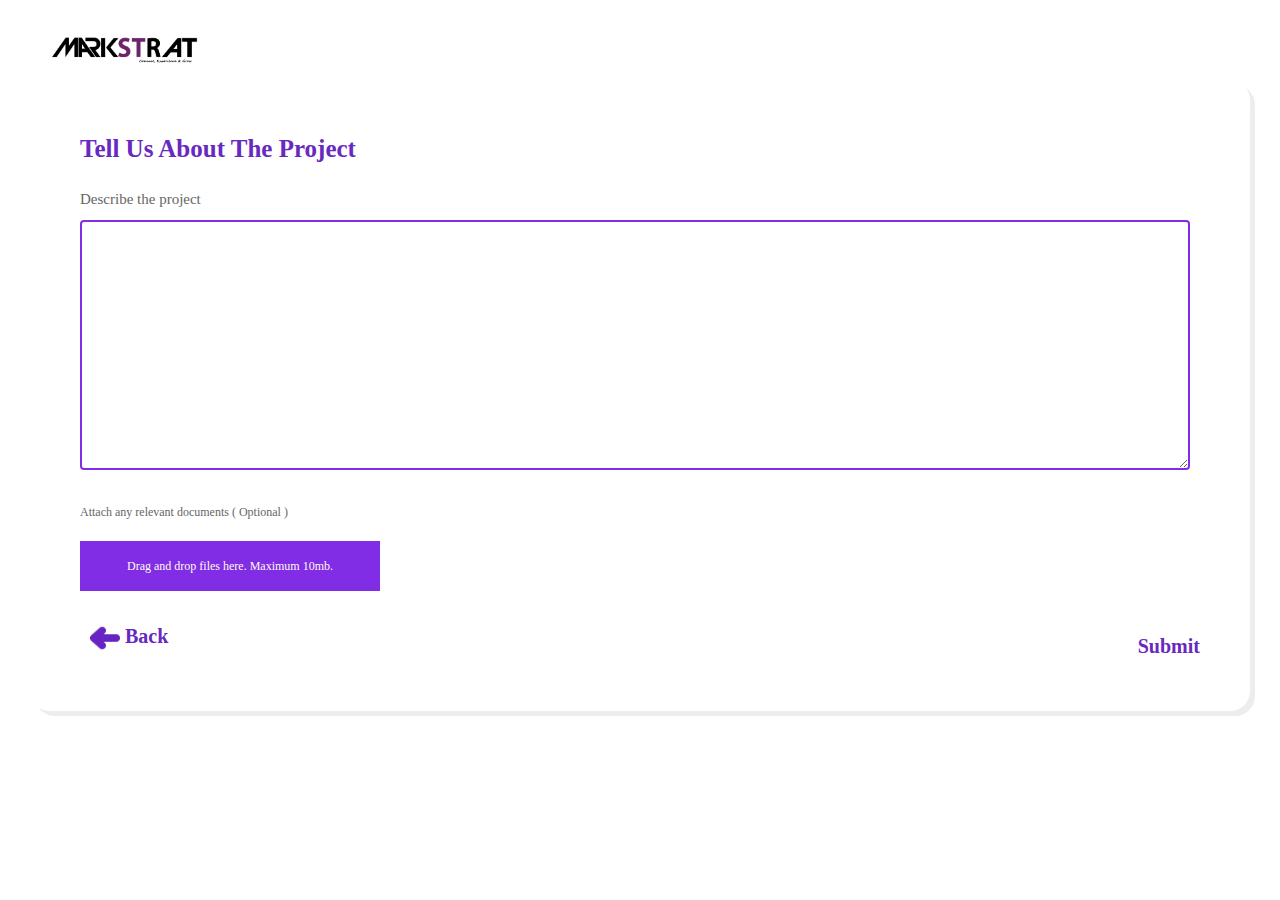
==== commit 08e128e5: "Right and Left arrow icon add+" ====
--- a/aboutProject.html
+++ b/aboutProject.html
@@ -72,7 +72,7 @@
             <button style="width: 300px; height: 50px; background-color: #812CE5; margin-top: 20px;"><p style="display: flex; color: floralwhite; justify-content: center; align-items: center; font-family: Poppins; font-size: 12px;">Drag and drop files here. Maximum 10mb.</p></button>
             <div style="display: flex; flex-direction: row; justify-content: space-between; margin-top: 20px;">
                 <a href="startProject.html">
-                    <P style="margin-top: 10px; text-align: left; font-size: 20px; font-weight: 600; font-family: Poppins; color: #6829C1;"><span>&#8592;</span>Back</P>
+                    <P style="margin-top: 10px; text-align: left; font-size: 20px; font-weight: 600; font-family: Poppins; color: #6829C1;"><img src="./images//icons/left-arrow-purple.png" style="height: 30px; width:30px; margin-left: 10px;"/> Back</P>
                 </a>
                 <a>
                     <P style="margin-top: 20px; text-align: left; font-size: 20px; font-weight: 600; font-family: Poppins; color: #6829C1;">Submit</P>
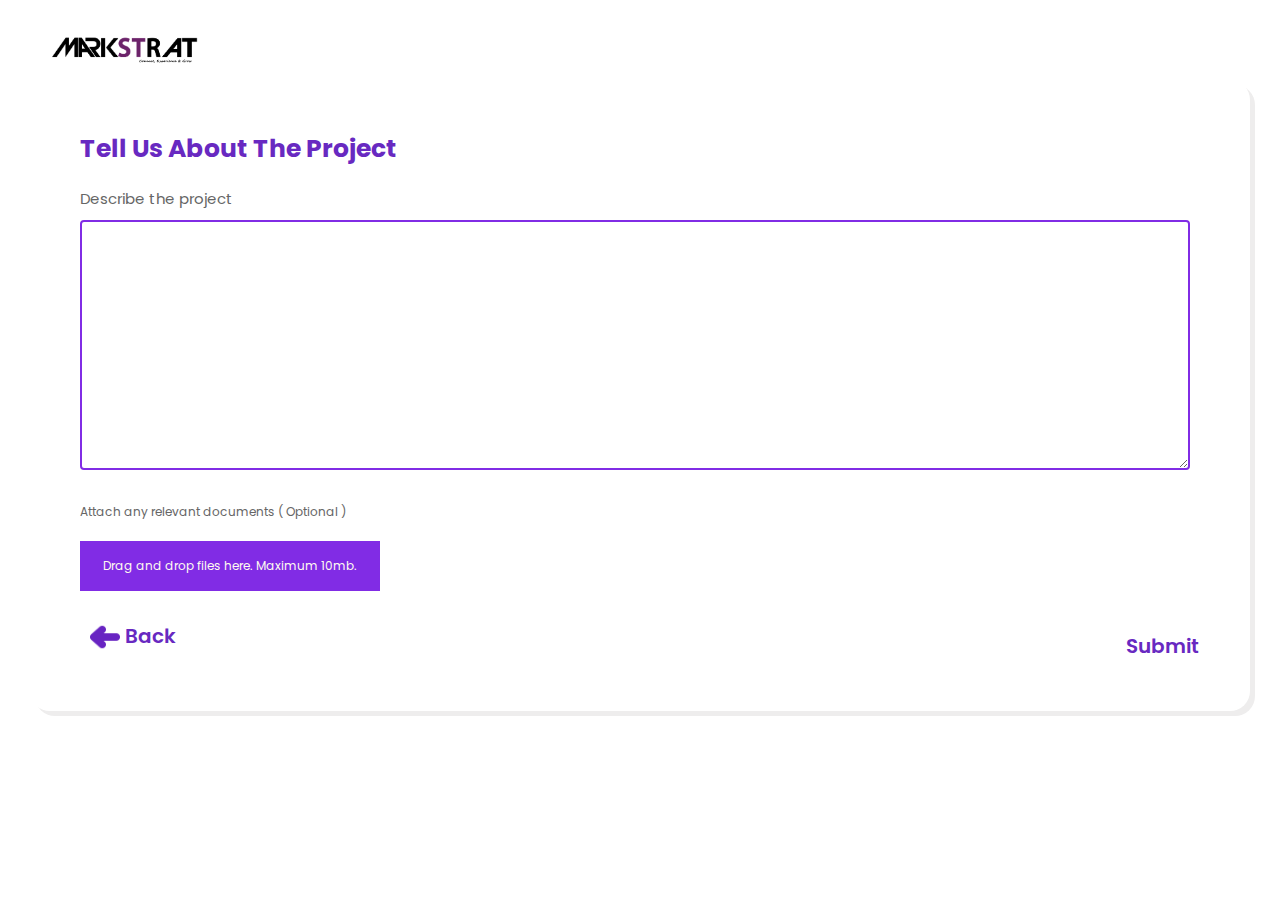
==== commit 887aea01: "Font fix" ====
--- a/aboutProject.html
+++ b/aboutProject.html
@@ -21,6 +21,7 @@
 	<link rel="stylesheet" type="text/css" href="css/util.css">
 	<link rel="stylesheet" type="text/css" href="css/main.css">
 	<!--===============================================================================================-->
+    <link href="https://fonts.googleapis.com/css2?family=Poppins:wght@500&display=swap" rel="stylesheet">
 	<style>
         .mainImage {
 			background-image: url("images/buttonIcons/seven.png");
@@ -54,6 +55,7 @@
         span {
             font-size: 30px;
         }
+        p { font-family: 'poppins', sans-serif !important; }
 	</style>
 </head>
 
